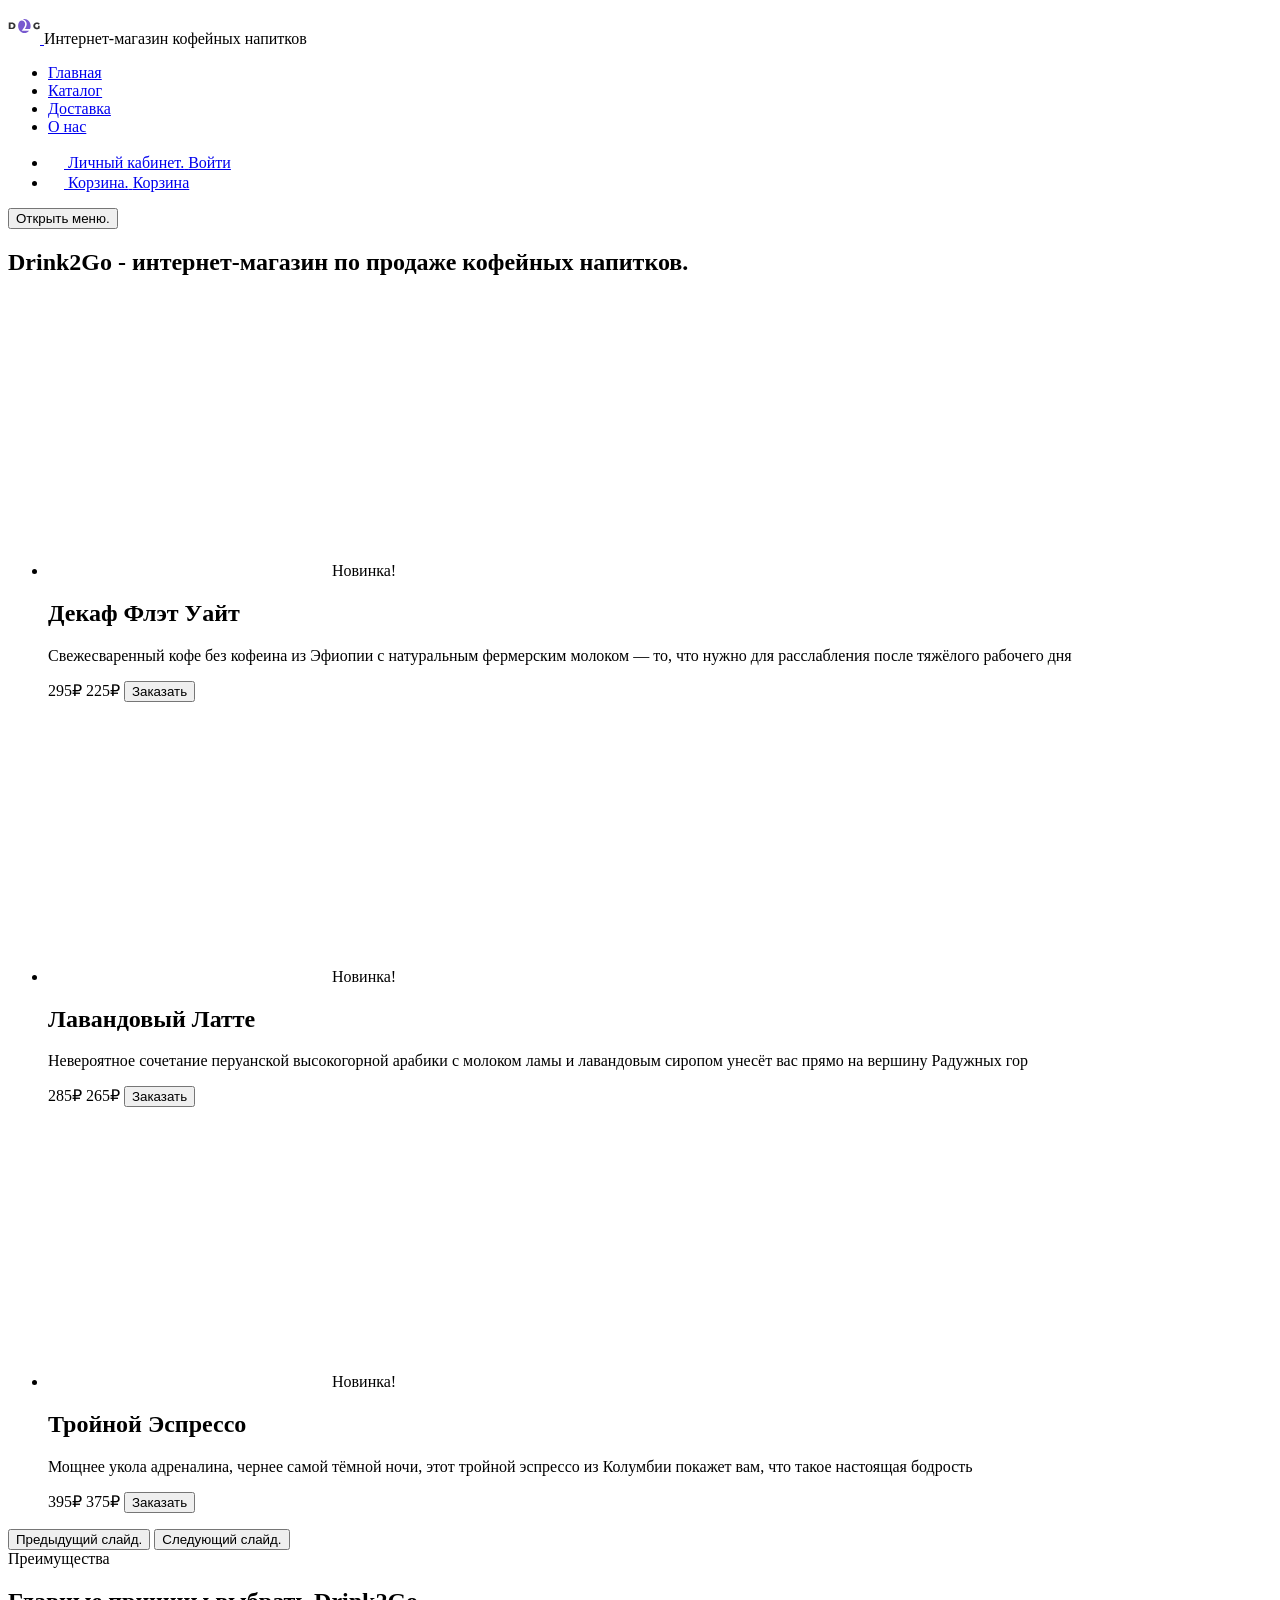
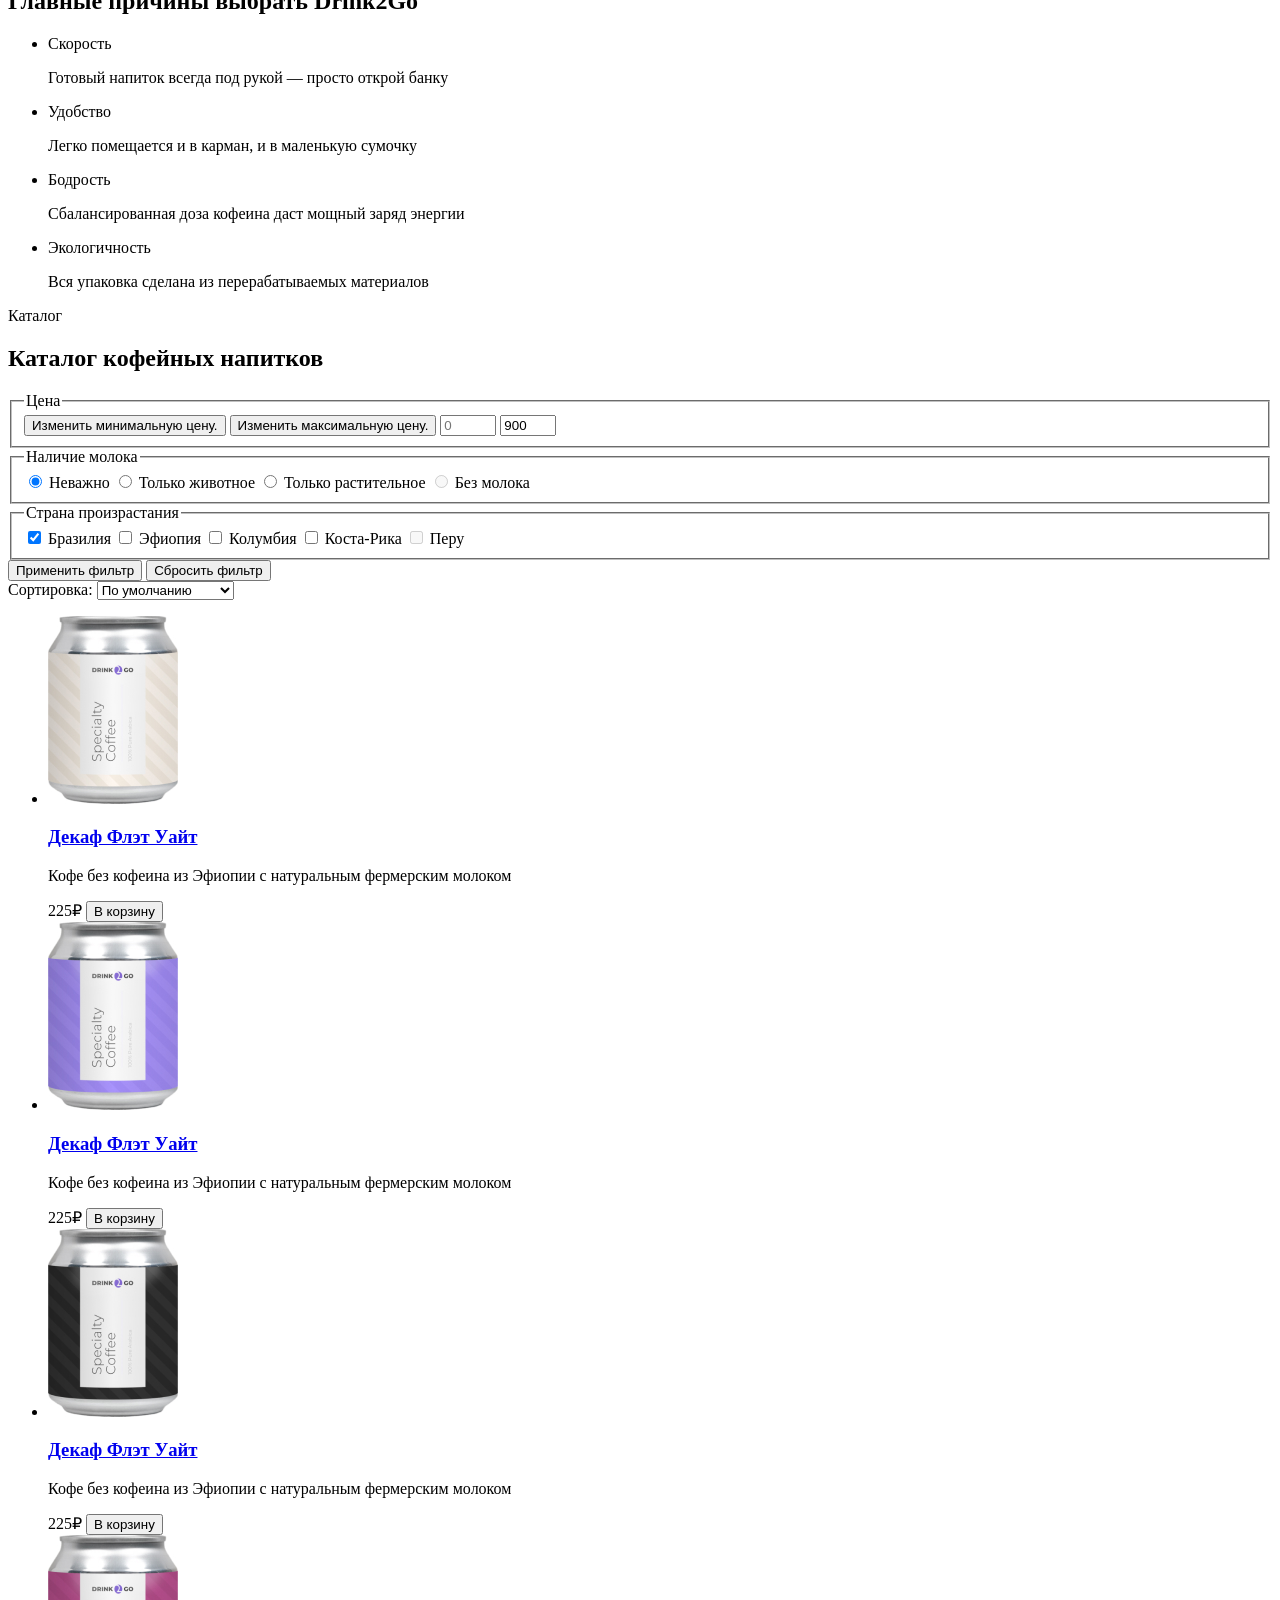
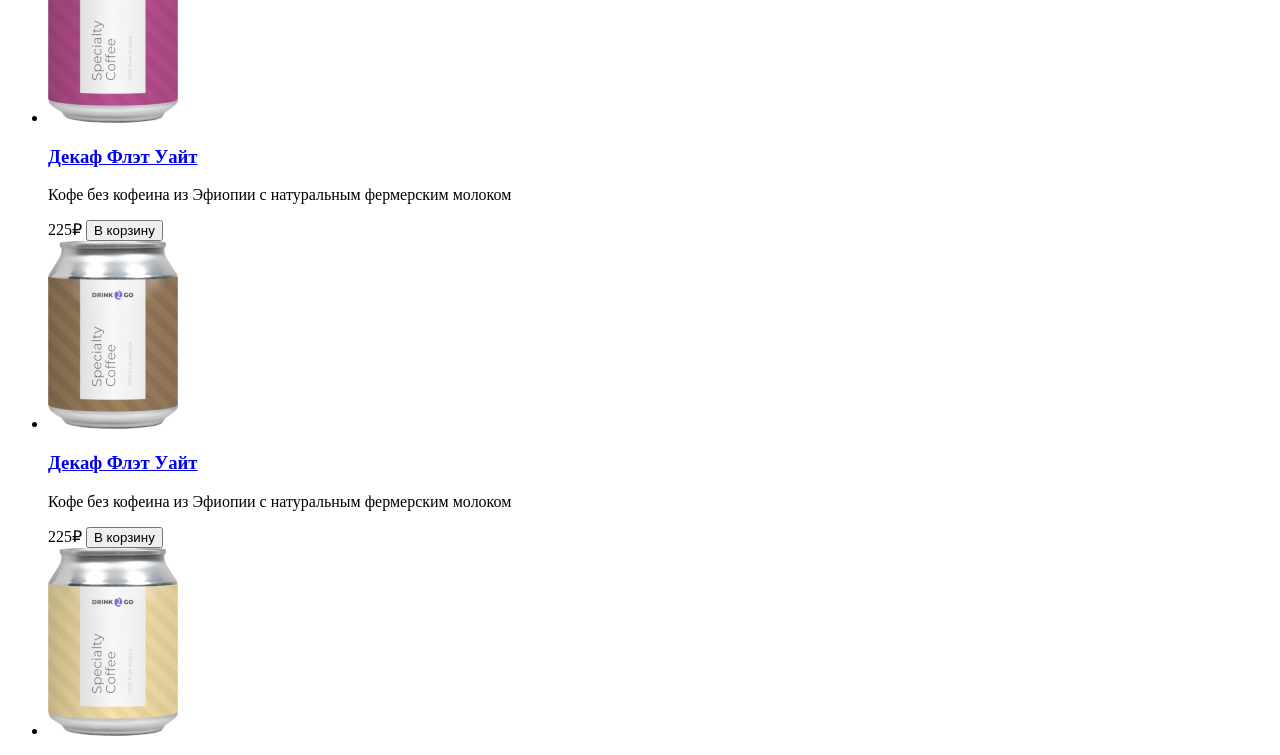
==== source/index.html @ 3030a26c "feat: add images and icons to markup" ====
<!DOCTYPE html>
<html class="page" lang="ru">
<head>
  <meta charset="UTF-8">
  <title>Drink2Go - интернет-магазин по продаже кофейных напитков.</title>
  <meta name="viewport" content="width=device-width,initial-scale=1">
  <link rel="stylesheet" href="css/style.css">
</head>
<body>

<header>
  <a href="index.html">
    <picture>
      <source media="(min-width: 1440px)" srcset="img/desktop-logo.svg">
      <source media="(min-width: 768px)" srcset="img/tablet-logo.svg">
      <img src="img/logo.svg" width="32" height="36" alt="Логотип интернет-магазина Drink2Go.">
    </picture>
  </a>
  <span>Интернет-магазин кофейных напитков</span>

  <nav>
    <ul>
      <li>
        <a href="#">Главная</a>
      </li>

      <li>
        <a href="#">Каталог</a>
      </li>

      <li>
        <a href="#">Доставка</a>
      </li>

      <li>
        <a href="#">О нас</a>
      </li>
    </ul>

    <ul>
      <li>
        <a href="#">
          <svg aria-hidden="true" focusable="false" width="16" height="16" viewBox="0 0 16 16">
            <use xmlns:xlink="http://www.w3.org/1999/xlink" xlink:href="img/icons/stack.svg#navigation-user"></use>
          </svg>
          <span class="visually-hidden">Личный кабинет.</span>
          <span>Войти</span>
        </a>
      </li>

      <li>
        <a href="#">
          <svg aria-hidden="true" focusable="false" width="16" height="16" viewBox="0 0 16 16">
            <use xmlns:xlink="http://www.w3.org/1999/xlink" xlink:href="img/icons/stack.svg#navigation-basket"></use>
          </svg>
          <span class="visually-hidden">Корзина.</span>
          <span>Корзина</span>
        </a>
      </li>
    </ul>

    <button type="button">
      <span class="visually-hidden">Открыть меню.</span>
    </button>
  </nav>
</header>

<main>
  <section>
    <h1 class="visually-hidden">Drink2Go - интернет-магазин по продаже кофейных напитков.</h1>
    <ul>
      <li>
        <picture>
          <source type="image/webp" media="(min-width: 1440px)" srcset="img/desktop-decaf.webp 1x, img/desktop-decaf2x.webp 2x">
          <source type="image/webp" media="(min-width: 768px)" srcset="img/tablet-decaf.webp 1x, img/tablet-decaf2x.webp 2x">
          <source type="image/webp" srcset="img/mobile-decaf.webp 1x, img/mobile-decaf2x.webp 2x">
          <source media="(min-width: 1440px)" srcset="img/desktop-decaf.png 1x, img/desktop-decaf2x.png 2x">
          <source media="(min-width: 768px)" srcset="img/tablet-decaf.png 1x, img/tablet-decaf2x.png 2x">
          <img src="img/mobile-decaf.png" srcset="img/mobile-decaf2x.png 2x" width="280" height="280" alt="Кофейный напиток Декаф Флэт Уайт.">
        </picture>
        <span>Новинка!</span>
        <h2>Декаф Флэт Уайт</h2>
        <p>Свежесваренный кофе без кофеина из Эфиопии с натуральным фермерским молоком — то, что нужно для расслабления
          после тяжёлого рабочего дня</p>
        <span>295₽</span>
        <span>225₽</span>
        <button type="button">Заказать</button>
      </li>

      <li>
        <picture>
          <source type="image/webp" media="(min-width: 1440px)" srcset="img/desktop-lavender.webp 1x, img/desktop-lavender2x.webp 2x">
          <source type="image/webp" media="(min-width: 768px)" srcset="img/tablet-lavender.webp 1x, img/tablet-lavender2x.webp 2x">
          <source type="image/webp" srcset="img/mobile-lavender.webp 1x, img/mobile-lavender2x.webp 2x">
          <source media="(min-width: 1440px)" srcset="img/desktop-lavender.png 1x, img/desktop-lavender2x.png 2x">
          <source media="(min-width: 768px)" srcset="img/tablet-lavender.png 1x, img/tablet-lavender2x.png 2x">
          <img src="img/mobile-lavender.png" srcset="img/mobile-lavender.png 2x" width="280" height="280" alt="Кофейный напиток Лавандовый Латте.">
        </picture>
        <span>Новинка!</span>
        <h2>Лавандовый Латте</h2>
        <p>Невероятное сочетание перуанской высокогорной арабики с молоком ламы и лавандовым сиропом унесёт вас прямо на
          вершину Радужных гор</p>
        <span>285₽</span>
        <span>265₽</span>
        <button type="button">Заказать</button>
      </li>

      <li>
        <picture>
          <source type="image/webp" media="(min-width: 1440px)" srcset="img/desktop-espresso.webp 1x, img/desktop-espresso2x.webp 2x">
          <source type="image/webp" media="(min-width: 768px)" srcset="img/tablet-espresso.webp 1x, img/tablet-espresso2x.webp 2x">
          <source type="image/webp" srcset="img/mobile-espresso.webp 1x, img/mobile-espresso2x.webp 2x">
          <source media="(min-width: 1440px)" srcset="img/desktop-espresso.png 1x, img/desktop-espresso2x.png 2x">
          <source media="(min-width: 768px)" srcset="img/tablet-espresso.png 1x, img/tablet-espresso2x.png 2x">
          <img src="img/mobile-espresso.png" srcset="img/mobile-espresso2x.png 2x" width="280" height="280" alt="Кофейный напиток Тройной Эспрессо.">
        </picture>
        <span>Новинка!</span>
        <h2>Тройной Эспрессо</h2>
        <p>Мощнее укола адреналина, чернее самой тёмной ночи, этот тройной эспрессо из Колумбии покажет вам, что такое
          настоящая бодрость</p>
        <span>395₽</span>
        <span>375₽</span>
        <button type="button">Заказать</button>
      </li>
    </ul>

    <button type="button">
      <span class="visually-hidden">Предыдущий слайд.</span>
    </button>
    <button type="button">
      <span class="visually-hidden">Следующий слайд.</span>
    </button>
  </section>

  <section>
    <span>Преимущества</span>
    <h2>Главные причины выбрать Drink2Go</h2>
    <ul>
      <li>
        <span>Скорость</span>
        <p>Готовый напиток всегда под рукой — просто открой банку</p>
      </li>

      <li>
        <span>Удобство</span>
        <p>Легко помещается и в карман, и в маленькую сумочку</p>
      </li>

      <li>
        <span>Бодрость</span>
        <p>Сбалансированная доза кофеина даст мощный заряд энергии</p>
      </li>

      <li>
        <span>Экологичность</span>
        <p>Вся упаковка сделана из перерабатываемых материалов</p>
      </li>
    </ul>
  </section>

  <section>
    <span>Каталог</span>
    <h2>Каталог кофейных напитков</h2>
    <form>
      <fieldset>
        <legend>Цена</legend>
        <button type="button">
          <span class="visually-hidden">Изменить минимальную цену.</span>
        </button>
        <button type="button">
          <span class="visually-hidden">Изменить максимальную цену.</span>
        </button>
        <label>
          <input type="number" name="min-price" min="0" max="999" placeholder="0">
        </label>
        <label>
          <input type="number" name="max-price" min="0" max="999" value="900">
        </label>
      </fieldset>

      <fieldset name="milk">
        <legend>Наличие молока</legend>
        <label>
          <input type="radio" value="any" checked>
          Неважно
        </label>
        <label>
          <input type="radio" value="animal">
          Только животное
        </label>
        <label>
          <input type="radio" value="vegetable">
          Только растительное
        </label>
        <label>
          <input type="radio" value="none" disabled>
          Без молока
        </label>
      </fieldset>

      <fieldset name="country">
        <legend>Страна произрастания</legend>
        <label>
          <input type="checkbox" value="Brazil" checked>
          Бразилия
        </label>

        <label>
          <input type="checkbox" value="Ethiopia">
          Эфиопия
        </label>

        <label>
          <input type="checkbox" value="Columbia">
          Колумбия
        </label>

        <label>
          <input type="checkbox" value="Costa-Rica">
          Коста-Рика
        </label>

        <label>
          <input type="checkbox" value="Peru" disabled>
          Перу
        </label>
      </fieldset>

      <button type="submit">Применить фильтр</button>
      <button type="reset">Сбросить фильтр</button>
    </form>

    <span>Сортировка:</span>
    <select name="sorting" aria-label="Сортировка.">
      <option value="default" selected>По умолчанию</option>
      <option value="expensive">Сначала дорогие</option>
      <option value="cheap">Сначала дешёвые</option>
      <option value="high">Высокий рейтинг</option>
    </select>

    <ul>
      <li tabindex="0">
        <a href="#">
          <picture>
            <source type="image/webp" srcset="">
            <img src="img/coffee-white.jpg" srcset="img/coffee-white2x.jpg 2x" width="130" height="188" alt="Кофейный напиток Декаф Флэт Уайт.">
          </picture>
        </a>

        <h3>
          <a href="#">Декаф Флэт Уайт</a>
        </h3>

        <p>Кофе без кофеина из Эфиопии с натуральным фермерским молоком</p>
        <span>225₽</span>
        <button type="button">В корзину</button>
      </li>

      <li tabindex="0">
        <a href="#">
          <picture>
            <source type="image/webp" srcset="">
            <img src="img/coffee-violet.jpg" srcset="img/coffee-violet2x.jpg 2x" width="130" height="188" alt="Кофейный напиток Декаф Флэт Уайт.">
          </picture>
        </a>

        <h3>
          <a href="#">Декаф Флэт Уайт</a>
        </h3>

        <p>Кофе без кофеина из Эфиопии с натуральным фермерским молоком</p>
        <span>225₽</span>
        <button type="button">В корзину</button>
      </li>

      <li tabindex="0">
        <a href="#">
          <picture>
            <source type="image/webp" srcset="">
            <img src="img/coffee-black.jpg" srcset="img/coffee-black2x.jpg 2x" width="130" height="188" alt="Кофейный напиток Декаф Флэт Уайт.">
          </picture>
        </a>

        <h3>
          <a href="#">Декаф Флэт Уайт</a>
        </h3>

        <p>Кофе без кофеина из Эфиопии с натуральным фермерским молоком</p>
        <span>225₽</span>
        <button type="button">В корзину</button>
      </li>

      <li tabindex="0">
        <a href="#">
          <picture>
            <source type="image/webp" srcset="">
            <img src="img/coffee-pink.jpg" srcset="img/coffee-pink2xjpg.jpg 2x" width="130" height="188" alt="Кофейный напиток Декаф Флэт Уайт.">
          </picture>
        </a>

        <h3>
          <a href="#">Декаф Флэт Уайт</a>
        </h3>

        <p>Кофе без кофеина из Эфиопии с натуральным фермерским молоком</p>
        <span>225₽</span>
        <button type="button">В корзину</button>
      </li>

      <li tabindex="0">
        <a href="#">
          <picture>
            <source type="image/webp" srcset="">
            <img src="img/coffee-brown.jpg" srcset="img/coffee-brown2x.jpg 2x" width="130" height="188" alt="Кофейный напиток Декаф Флэт Уайт.">
          </picture>
        </a>

        <h3>
          <a href="#">Декаф Флэт Уайт</a>
        </h3>

        <p>Кофе без кофеина из Эфиопии с натуральным фермерским молоком</p>
        <span>225₽</span>
        <button type="button">В корзину</button>
      </li>

      <li tabindex="0">
        <a href="#">
          <picture>
            <source type="image/webp" srcset="">
            <img src="img/coffee-beige.jpg" srcset="img/coffee-beige2x.jpg 2x" width="130" height="188" alt="Кофейный напиток Декаф Флэт Уайт.">
          </picture>
        </a>

        <h3>
          <a href="#">Декаф Флэт Уайт</a>
        </h3>

        <p>Кофе без кофеина из Эфиопии с натуральным фермерским молоком</p>
        <span>225₽</span>
        <button type="button">В корзину</button>
      </li>
    </ul>

    <ul>
      <li>
        <a href="#">
          <svg aria-hidden="true" focusable="false" width="10" height="10" viewBox="0 0 10 10">
            <use xmlns:xlink="http://www.w3.org/1999/xlink" xlink:href="img/icons/stack.svg#arrow-left"></use>
          </svg>
          <span class="visually-hidden">Предыдущая страница.</span>
          <span>Назад</span>
        </a>
      </li>

      <li>
        <a href="#">1</a>
      </li>

      <li>
        <a href="#">2</a>
      </li>

      <li>
        <a href="#">3</a>
      </li>

      <li>
        <a href="#">
          <svg aria-hidden="true" focusable="false" width="10" height="10" viewBox="0 0 10 10">
            <use xmlns:xlink="http://www.w3.org/1999/xlink" xlink:href="img/icons/stack.svg#arrow-right"></use>
          </svg>
          <span class="visually-hidden">Следующая страница.</span>
          <span>Вперёд</span>
        </a>
      </li>
    </ul>
  </section>

  <section>
    <h2 class="visually-hidden">Как нас найти.</h2>
    <picture>
      <source type="image/webp" media="(min-width: 1440px)" srcset="img/desktop-map.webp">
      <source type="image/webp" media="(min-width: 768px)" srcset="img/tablet-map.webp">
      <source type="image/webp" srcset="img/mobile-map.webp">
      <source media="(min-width: 1440px)" srcset="img/desktop-map.jpg">
      <source media="(min-width: 768px)" srcset="img/tablet-map.jpg">
      <img src="img/mobile-map.jpg" width="320" height="420" alt="Как нас найти.">
    </picture>
  </section>
</main>

<footer>
  <a href="index.html">
    <picture>
      <source media="(min-width: 768px)" srcset="img/desktop-logo.svg">
      <img src="img/tablet-logo.svg" width="82" height="36" alt="Логотип интернет-магазина Drink2Go.">
    </picture>
  </a>
  <span>Интернет-магазин кофейных напитков</span>

  <ul>
    <li>
      <a href="https://vk.com/">
        <svg aria-hidden="true" focusable="false" width="20" height="20" viewBox="0 0 20 20">
          <use xmlns:xlink="http://www.w3.org/1999/xlink" xlink:href="img/icons/stack.svg#vk"></use>
        </svg>
        <span class="visually-hidden">Вконтакте.</span>
      </a>
    </li>

    <li>
      <a href="https://ru.pinterest.com/">
        <svg aria-hidden="true" focusable="false" width="22" height="22" viewBox="0 0 22 22">
          <use xmlns:xlink="http://www.w3.org/1999/xlink" xlink:href="img/icons/stack.svg#pinterest"></use>
        </svg>
        <span class="visually-hidden">Пинтерест.</span>
      </a>
    </li>

    <li>
      <a href="https://ok.ru/">
        <svg aria-hidden="true" focusable="false" width="20" height="20" viewBox="0 0 20 20">
          <use xmlns:xlink="http://www.w3.org/1999/xlink" xlink:href="img/icons/stack.svg#ok"></use>
        </svg>
        <span class="visually-hidden">Одноклассники.</span>
      </a>
    </li>
  </ul>

  <nav>
    <h4>Интернет-магазин</h4>

    <ul>
      <li>
        <a href="#">Каталог</a>
      </li>

      <li>
        <a href="#">Доставка</a>
      </li>

      <li>
        <a href="#">Способы оплаты</a>
      </li>

      <li>
        <a href="#">О нас</a>
      </li>
    </ul>
  </nav>

  <nav>
    <h4>Медиа</h4>

    <ul>
      <li>
        <a href="#">Блог</a>
      </li>

      <li>
        <a href="#">Информация для СМИ</a>
      </li>

      <li>
        <a href="#">Правовая информация</a>
      </li>
    </ul>
  </nav>

  <h4>Контакты</h4>
  <address>
    <span>Санкт-Петербург, набережная реки Карповки, дом 5</span>
    <a href="tel:+79999999999">+7 (999) 999-99-99</a>
  </address>

  <p>Разработано в <a href="https://htmlacademy.ru/intensive/adaptive">HTML Academy
    <svg aria-hidden="true" focusable="false" width="12" height="16" viewBox="0 0 12 16">
      <use xmlns:xlink="http://www.w3.org/1999/xlink" xlink:href="img/icons/stack.svg#logo-htmlacademy"></use>
    </svg>
    <span class="visually-hidden">Ссылка на сайт HTML Academy.</span>
  </a>
</footer>

<script src="./js/script.js" defer></script>
</body>
</html>
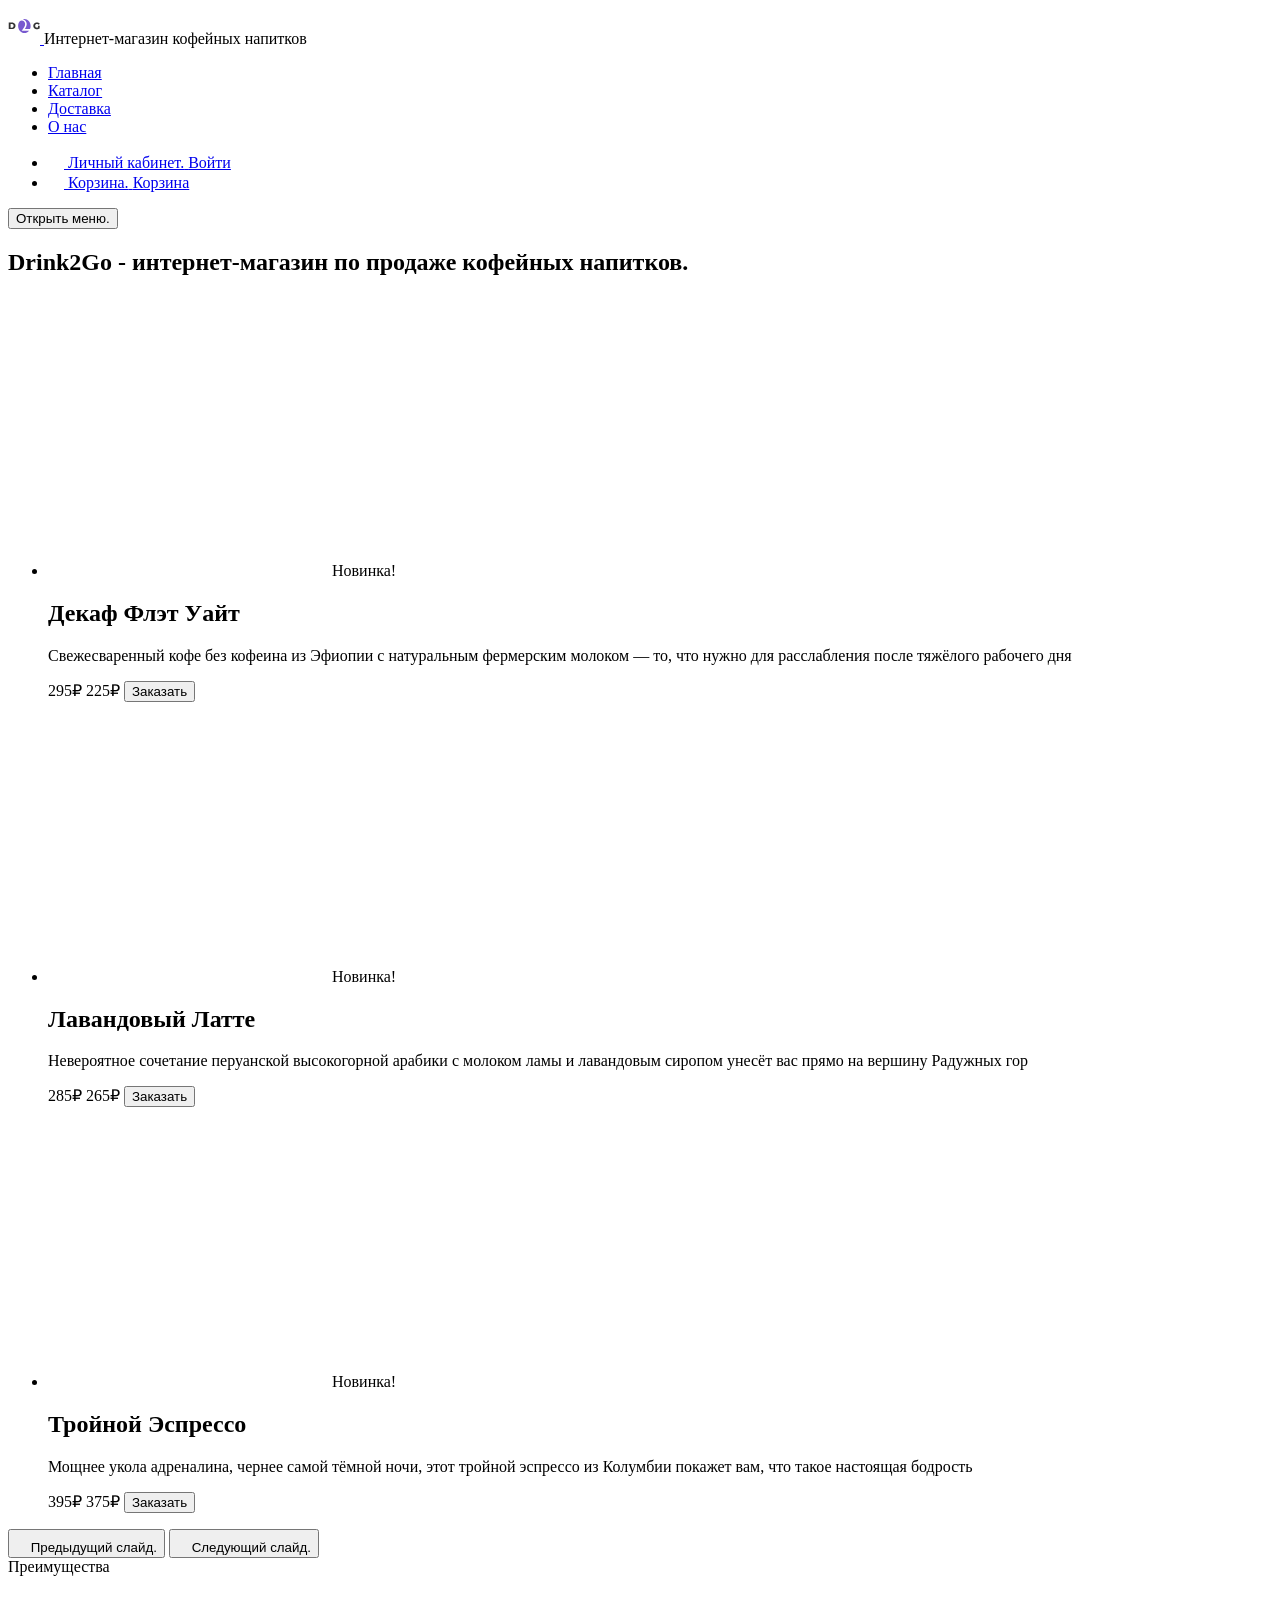
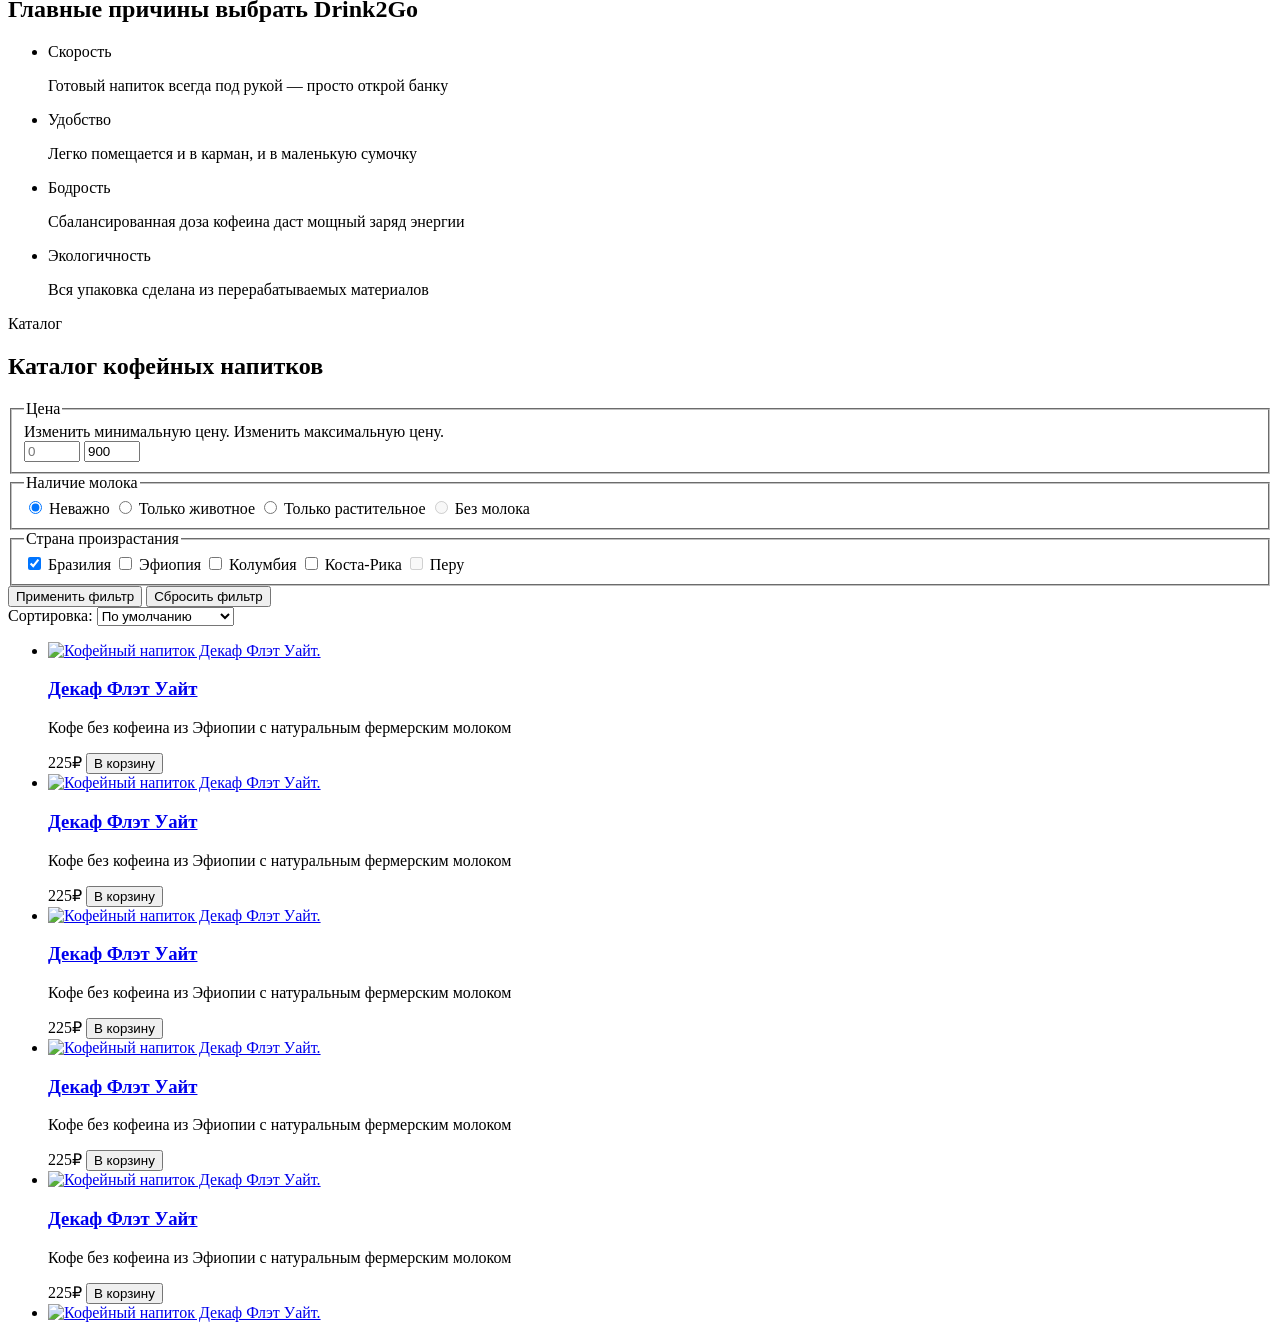
==== commit a6cf1d55: "feat: tune up markup" ====
--- a/source/index.html
+++ b/source/index.html
@@ -8,478 +8,520 @@
 </head>
 <body>
 
-<header>
-  <a href="index.html">
-    <picture>
-      <source media="(min-width: 1440px)" srcset="img/desktop-logo.svg">
-      <source media="(min-width: 768px)" srcset="img/tablet-logo.svg">
-      <img src="img/logo.svg" width="32" height="36" alt="Логотип интернет-магазина Drink2Go.">
-    </picture>
-  </a>
-  <span>Интернет-магазин кофейных напитков</span>
-
-  <nav>
-    <ul>
-      <li>
-        <a href="#">Главная</a>
-      </li>
-
-      <li>
-        <a href="#">Каталог</a>
-      </li>
-
-      <li>
-        <a href="#">Доставка</a>
-      </li>
-
-      <li>
-        <a href="#">О нас</a>
-      </li>
-    </ul>
-
-    <ul>
-      <li>
-        <a href="#">
-          <svg aria-hidden="true" focusable="false" width="16" height="16" viewBox="0 0 16 16">
-            <use xmlns:xlink="http://www.w3.org/1999/xlink" xlink:href="img/icons/stack.svg#navigation-user"></use>
-          </svg>
-          <span class="visually-hidden">Личный кабинет.</span>
-          <span>Войти</span>
+<header class="header">
+  <div class="container">
+    <div class="header__container">
+      <div class="header__logo-container">
+        <a class="header__logo logo page-link" href="index.html">
+          <picture>
+            <source media="(min-width: 1440px)" srcset="img/desktop-logo.svg">
+            <source media="(min-width: 768px)" srcset="img/tablet-logo.svg">
+            <img class="header__logo-image" src="img/logo.svg" width="32" height="36" alt="Логотип интернет-магазина Drink2Go.">
+          </picture>
         </a>
-      </li>
-
-      <li>
-        <a href="#">
-          <svg aria-hidden="true" focusable="false" width="16" height="16" viewBox="0 0 16 16">
-            <use xmlns:xlink="http://www.w3.org/1999/xlink" xlink:href="img/icons/stack.svg#navigation-basket"></use>
-          </svg>
-          <span class="visually-hidden">Корзина.</span>
-          <span>Корзина</span>
-        </a>
-      </li>
-    </ul>
-
-    <button type="button">
-      <span class="visually-hidden">Открыть меню.</span>
-    </button>
-  </nav>
+        <span class="header__logo-description logo-description">Интернет-магазин кофейных напитков</span>
+      </div>
+
+      <nav class="navigation header__navigation">
+        <ul class="navigation__links header__navigation-links reset-list">
+          <li class="navigation__link-item">
+            <a class="navigation__link header__navigation-link page-link" href="#">Главная</a>
+          </li>
+
+          <li class="navigation__link-item">
+            <a class="navigation__link header__navigation-link page-link" href="#">Каталог</a>
+          </li>
+
+          <li class="navigation__link-item">
+            <a class="navigation__link header__navigation-link page-link" href="#">Доставка</a>
+          </li>
+
+          <li class="navigation__link-item">
+            <a class="navigation__link header__navigation-link page-link" href="#">О нас</a>
+          </li>
+        </ul>
+
+        <ul class="navigation__actions reset-list">
+          <li class="navigation__action">
+            <a class="navigation__action-link page-link" href="#">
+              <svg class="navigation__action-icon" aria-hidden="true" focusable="false" width="16" height="16" viewBox="0 0 16 16">
+                <use xmlns:xlink="http://www.w3.org/1999/xlink" xlink:href="img/icons/stack.svg#navigation-user"></use>
+              </svg>
+              <span class="visually-hidden">Личный кабинет.</span>
+              <span class="navigation__link header__navigation-link">Войти</span>
+            </a>
+          </li>
+
+          <li class="navigation__action">
+            <a class="navigation__action-link page-link" href="#">
+              <svg class="navigation__action-icon" aria-hidden="true" focusable="false" width="16" height="16" viewBox="0 0 16 16">
+                <use xmlns:xlink="http://www.w3.org/1999/xlink" xlink:href="img/icons/stack.svg#navigation-basket"></use>
+              </svg>
+              <span class="visually-hidden">Корзина.</span>
+              <span class="navigation__link header__navigation-link">Корзина</span>
+            </a>
+          </li>
+        </ul>
+
+        <button class="navigation__button burger-menu" type="button">
+          <span class="burger-menu__line"></span>
+          <span class="visually-hidden">Открыть меню.</span>
+        </button>
+      </nav>
+    </div>
+  </div>
 </header>
 
 <main>
-  <section>
+  <section class="slider">
     <h1 class="visually-hidden">Drink2Go - интернет-магазин по продаже кофейных напитков.</h1>
-    <ul>
-      <li>
+    <ul class="slider__items reset-list">
+      <li class="slider__item product product--flat-white">
         <picture>
           <source type="image/webp" media="(min-width: 1440px)" srcset="img/desktop-decaf.webp 1x, img/desktop-decaf2x.webp 2x">
           <source type="image/webp" media="(min-width: 768px)" srcset="img/tablet-decaf.webp 1x, img/tablet-decaf2x.webp 2x">
           <source type="image/webp" srcset="img/mobile-decaf.webp 1x, img/mobile-decaf2x.webp 2x">
           <source media="(min-width: 1440px)" srcset="img/desktop-decaf.png 1x, img/desktop-decaf2x.png 2x">
           <source media="(min-width: 768px)" srcset="img/tablet-decaf.png 1x, img/tablet-decaf2x.png 2x">
-          <img src="img/mobile-decaf.png" srcset="img/mobile-decaf2x.png 2x" width="280" height="280" alt="Кофейный напиток Декаф Флэт Уайт.">
+          <img src="img/mobile-decaf.png" srcset="img/mobile-decaf2x.png 2x" width="280" height="280" alt="Банка с кофейным напитком Декаф Флэт Уайт в молочных брызгах.">
         </picture>
-        <span>Новинка!</span>
-        <h2>Декаф Флэт Уайт</h2>
-        <p>Свежесваренный кофе без кофеина из Эфиопии с натуральным фермерским молоком — то, что нужно для расслабления
+        <span class="product__subheading subheading">Новинка!</span>
+        <h2 class="product__heading">Декаф Флэт Уайт</h2>
+        <p class="product__description">Свежесваренный кофе без кофеина из Эфиопии с натуральным фермерским молоком —
+          то,
+          что нужно для расслабления
           после тяжёлого рабочего дня</p>
-        <span>295₽</span>
-        <span>225₽</span>
-        <button type="button">Заказать</button>
+        <span class="product__cost product__cost--old">295₽</span>
+        <span class="product__cost">225₽</span>
+        <button class="product__button button" type="button">Заказать</button>
       </li>
 
-      <li>
+      <li class="slider__item product product--lavender-latte">
         <picture>
           <source type="image/webp" media="(min-width: 1440px)" srcset="img/desktop-lavender.webp 1x, img/desktop-lavender2x.webp 2x">
           <source type="image/webp" media="(min-width: 768px)" srcset="img/tablet-lavender.webp 1x, img/tablet-lavender2x.webp 2x">
           <source type="image/webp" srcset="img/mobile-lavender.webp 1x, img/mobile-lavender2x.webp 2x">
           <source media="(min-width: 1440px)" srcset="img/desktop-lavender.png 1x, img/desktop-lavender2x.png 2x">
           <source media="(min-width: 768px)" srcset="img/tablet-lavender.png 1x, img/tablet-lavender2x.png 2x">
-          <img src="img/mobile-lavender.png" srcset="img/mobile-lavender.png 2x" width="280" height="280" alt="Кофейный напиток Лавандовый Латте.">
+          <img src="img/mobile-lavender.png" srcset="img/mobile-lavender.png 2x" width="280" height="280" alt="Банка с кофейным напитком Лавандовый Латте в ветвях лаванды.">
         </picture>
-        <span>Новинка!</span>
-        <h2>Лавандовый Латте</h2>
-        <p>Невероятное сочетание перуанской высокогорной арабики с молоком ламы и лавандовым сиропом унесёт вас прямо на
+        <span class="product__subheading subheading">Новинка!</span>
+        <h2 class="product__heading">Лавандовый Латте</h2>
+        <p class="product__description">Невероятное сочетание перуанской высокогорной арабики с молоком ламы и
+          лавандовым
+          сиропом унесёт вас прямо на
           вершину Радужных гор</p>
-        <span>285₽</span>
-        <span>265₽</span>
-        <button type="button">Заказать</button>
+        <span class="product__cost product__cost--old">285₽</span>
+        <span class="product__cost">265₽</span>
+        <button class="product__button button" type="button">Заказать</button>
       </li>
 
-      <li>
+      <li class="slider__item product product--espresso">
         <picture>
           <source type="image/webp" media="(min-width: 1440px)" srcset="img/desktop-espresso.webp 1x, img/desktop-espresso2x.webp 2x">
           <source type="image/webp" media="(min-width: 768px)" srcset="img/tablet-espresso.webp 1x, img/tablet-espresso2x.webp 2x">
           <source type="image/webp" srcset="img/mobile-espresso.webp 1x, img/mobile-espresso2x.webp 2x">
           <source media="(min-width: 1440px)" srcset="img/desktop-espresso.png 1x, img/desktop-espresso2x.png 2x">
           <source media="(min-width: 768px)" srcset="img/tablet-espresso.png 1x, img/tablet-espresso2x.png 2x">
-          <img src="img/mobile-espresso.png" srcset="img/mobile-espresso2x.png 2x" width="280" height="280" alt="Кофейный напиток Тройной Эспрессо.">
+          <img src="img/mobile-espresso.png" srcset="img/mobile-espresso2x.png 2x" width="280" height="280" alt="Банка с кофейным напитком Тройной Эспрессо в кофейных зернах.">
         </picture>
-        <span>Новинка!</span>
-        <h2>Тройной Эспрессо</h2>
-        <p>Мощнее укола адреналина, чернее самой тёмной ночи, этот тройной эспрессо из Колумбии покажет вам, что такое
+        <span class="product__subheading subheading">Новинка!</span>
+        <h2 class="product__heading">Тройной Эспрессо</h2>
+        <p class="product__description">Мощнее укола адреналина, чернее самой тёмной ночи, этот тройной эспрессо из
+          Колумбии покажет вам, что такое
           настоящая бодрость</p>
-        <span>395₽</span>
-        <span>375₽</span>
-        <button type="button">Заказать</button>
+        <span class="product__cost product__cost--old">395₽</span>
+        <span class="product__cost">375₽</span>
+        <button class="product__button button" type="button">Заказать</button>
       </li>
     </ul>
 
-    <button type="button">
+    <button class="slider__pagination-button" type="button">
+      <svg aria-hidden="true" focusable="false" width="11" height="20" viewBox="0 0 11 20">
+        <use xmlns:xlink="http://www.w3.org/1999/xlink" xlink:href="img/icons/stack.svg#slider-arrow-left"></use>
+      </svg>
       <span class="visually-hidden">Предыдущий слайд.</span>
     </button>
-    <button type="button">
+
+    <button class="slider__pagination-button" type="button">
+      <svg aria-hidden="true" focusable="false" width="11" height="20" viewBox="0 0 11 20">
+        <use xmlns:xlink="http://www.w3.org/1999/xlink" xlink:href="img/icons/stack.svg#slider-arrow-right"></use>
+      </svg>
       <span class="visually-hidden">Следующий слайд.</span>
     </button>
   </section>
 
-  <section>
-    <span>Преимущества</span>
-    <h2>Главные причины выбрать Drink2Go</h2>
-    <ul>
-      <li>
-        <span>Скорость</span>
-        <p>Готовый напиток всегда под рукой — просто открой банку</p>
-      </li>
-
-      <li>
-        <span>Удобство</span>
-        <p>Легко помещается и в карман, и в маленькую сумочку</p>
-      </li>
-
-      <li>
-        <span>Бодрость</span>
-        <p>Сбалансированная доза кофеина даст мощный заряд энергии</p>
-      </li>
-
-      <li>
-        <span>Экологичность</span>
-        <p>Вся упаковка сделана из перерабатываемых материалов</p>
-      </li>
-    </ul>
+  <section class="advantages">
+    <div class="advantages__container container">
+      <span class="advantages__subheading subheading">Преимущества</span>
+      <h2 class="advantages__heading">Главные причины выбрать Drink2Go</h2>
+      <ul class="advantages__list reset-list">
+        <li class="advantages__item advantages__item--icon-clock">
+          <span class="advantages__title">Скорость</span>
+          <p class="advantages__description">Готовый напиток всегда под рукой — просто открой банку</p>
+        </li>
+
+        <li class="advantages__item advantages__item--icon-pocket">
+          <span class="advantages__title">Удобство</span>
+          <p class="advantages__description">Легко помещается и в карман, и в маленькую сумочку</p>
+        </li>
+
+        <li class="advantages__item advantages__item--icon-lightning">
+          <span class="advantages__title">Бодрость</span>
+          <p class="advantages__description">Сбалансированная доза кофеина даст мощный заряд энергии</p>
+        </li>
+
+        <li class="advantages__item advantages__item--icon-leaf">
+          <span class="advantages__title">Экологичность</span>
+          <p class="advantages__description">Вся упаковка сделана из перерабатываемых материалов</p>
+        </li>
+      </ul>
+    </div>
   </section>
 
-  <section>
-    <span>Каталог</span>
-    <h2>Каталог кофейных напитков</h2>
-    <form>
-      <fieldset>
-        <legend>Цена</legend>
-        <button type="button">
-          <span class="visually-hidden">Изменить минимальную цену.</span>
-        </button>
-        <button type="button">
-          <span class="visually-hidden">Изменить максимальную цену.</span>
-        </button>
-        <label>
-          <input type="number" name="min-price" min="0" max="999" placeholder="0">
-        </label>
-        <label>
-          <input type="number" name="max-price" min="0" max="999" value="900">
-        </label>
-      </fieldset>
-
-      <fieldset name="milk">
-        <legend>Наличие молока</legend>
-        <label>
-          <input type="radio" value="any" checked>
-          Неважно
-        </label>
-        <label>
-          <input type="radio" value="animal">
-          Только животное
-        </label>
-        <label>
-          <input type="radio" value="vegetable">
-          Только растительное
-        </label>
-        <label>
-          <input type="radio" value="none" disabled>
-          Без молока
-        </label>
-      </fieldset>
-
-      <fieldset name="country">
-        <legend>Страна произрастания</legend>
-        <label>
-          <input type="checkbox" value="Brazil" checked>
-          Бразилия
-        </label>
-
-        <label>
-          <input type="checkbox" value="Ethiopia">
-          Эфиопия
-        </label>
-
-        <label>
-          <input type="checkbox" value="Columbia">
-          Колумбия
-        </label>
-
-        <label>
-          <input type="checkbox" value="Costa-Rica">
-          Коста-Рика
-        </label>
-
-        <label>
-          <input type="checkbox" value="Peru" disabled>
-          Перу
-        </label>
-      </fieldset>
-
-      <button type="submit">Применить фильтр</button>
-      <button type="reset">Сбросить фильтр</button>
-    </form>
-
-    <span>Сортировка:</span>
-    <select name="sorting" aria-label="Сортировка.">
-      <option value="default" selected>По умолчанию</option>
-      <option value="expensive">Сначала дорогие</option>
-      <option value="cheap">Сначала дешёвые</option>
-      <option value="high">Высокий рейтинг</option>
-    </select>
-
-    <ul>
-      <li tabindex="0">
-        <a href="#">
+  <section class="catalog">
+    <div class="catalog__container container">
+      <span class="catalog__subheading subheading">Каталог</span>
+      <h2 class="catalog__heading">Каталог кофейных напитков</h2>
+      <form action="https://echo.htmlacademy.ru" method="get">
+        <fieldset class="form-group">
+          <legend class="form-group__title">Цена</legend>
+
+          <div class="price-slider">
+          <span class="price-slider__toggle">
+            <span class="visually-hidden">Изменить минимальную цену.</span>
+          </span>
+
+            <span class="price-slider__toggle">
+            <span class="visually-hidden">Изменить максимальную цену.</span>
+          </span>
+          </div>
+
+          <label>
+            <input type="number" name="min-price" min="0" max="999" placeholder="0">
+          </label>
+          <label>
+            <input type="number" name="max-price" min="0" max="999" value="900">
+          </label>
+        </fieldset>
+
+        <fieldset class="form-group" name="milk">
+          <legend class="form-group__title">Наличие молока</legend>
+          <label class="label">
+            <input class="input input--radio" type="radio" value="any" checked>
+            Неважно
+          </label>
+          <label class="label">
+            <input class="input input--radio" type="radio" value="animal">
+            Только животное
+          </label>
+          <label class="label">
+            <input class="input input--radio" type="radio" value="vegetable">
+            Только растительное
+          </label>
+          <label class="label">
+            <input class="input input--radio" type="radio" value="none" disabled>
+            Без молока
+          </label>
+        </fieldset>
+
+        <fieldset class="form-group" name="country">
+          <legend class="form-group__title">Страна произрастания</legend>
+          <label class="label">
+            <input class="input input--checkbox" type="checkbox" value="Brazil" checked>
+            Бразилия
+          </label>
+
+          <label class="label">
+            <input class="input input--checkbox" type="checkbox" value="Ethiopia">
+            Эфиопия
+          </label>
+
+          <label class="label">
+            <input class="input input--checkbox" type="checkbox" value="Columbia">
+            Колумбия
+          </label>
+
+          <label class="label">
+            <input class="input input--checkbox" type="checkbox" value="Costa-Rica">
+            Коста-Рика
+          </label>
+
+          <label class="label">
+            <input class="input input--checkbox" type="checkbox" value="Peru" disabled>
+            Перу
+          </label>
+        </fieldset>
+
+        <button class="catalog__button button button--submit" type="submit">Применить фильтр</button>
+        <button class="catalog__button button button--reset" type="reset">Сбросить фильтр</button>
+      </form>
+
+      <div class="sorting">
+        <span class="sorting__title">Сортировка:</span>
+        <select class="sorting__select" name="sorting" aria-label="Сортировка.">
+          <option value="default" selected>По умолчанию</option>
+          <option value="expensive">Сначала дорогие</option>
+          <option value="cheap">Сначала дешёвые</option>
+          <option value="high">Высокий рейтинг</option>
+        </select>
+      </div>
+
+      <ul class="catalog__list reset-list">
+        <li class="catalog__item catalog-item">
+          <a class="catalog-item__image-link page-link" href="#">
+            <img src="img/coffee-white.png" srcset="img/coffee-white2x.png 2x" width="130" height="188" alt="Кофейный напиток Декаф Флэт Уайт.">
+          </a>
+
+          <h3 class="catalog-item__title">
+            <a class="catalog-item__title-link page-link" href="#">Декаф Флэт Уайт</a>
+          </h3>
+          <p class="catalog-item__description">Кофе без кофеина из Эфиопии с натуральным фермерским молоком</p>
+
+          <div class="catalog__cart-wrapper">
+            <span class="catalog-item__cost">225₽</span>
+            <button class="catalog-item__button button button--cart" type="button">В корзину</button>
+          </div>
+        </li>
+
+        <li class="catalog__item catalog-item">
+          <a class="catalog-item__image-link page-link" href="#">
+            <img src="img/coffee-violet.png" srcset="img/coffee-violet2x.png 2x" width="130" height="188" alt="Кофейный напиток Декаф Флэт Уайт.">
+          </a>
+
+          <h3 class="catalog-item__title">
+            <a class="catalog-item__title-link page-link" href="#">Декаф Флэт Уайт</a>
+          </h3>
+          <p class="catalog-item__description">Кофе без кофеина из Эфиопии с натуральным фермерским молоком</p>
+
+          <div class="catalog__cart-wrapper">
+            <span class="catalog-item__cost">225₽</span>
+            <button class="catalog-item__button button button--cart" type="button">В корзину</button>
+          </div>
+        </li>
+
+        <li class="catalog__item catalog-item">
+          <a class="catalog-item__image-link page-link" href="#">
+            <img src="img/coffee-black.png" srcset="img/coffee-black2x.png 2x" width="130" height="188" alt="Кофейный напиток Декаф Флэт Уайт.">
+          </a>
+
+          <h3 class="catalog-item__title">
+            <a class="catalog-item__title-link page-link" href="#">Декаф Флэт Уайт</a>
+          </h3>
+          <p class="catalog-item__description">Кофе без кофеина из Эфиопии с натуральным фермерским молоком</p>
+
+          <div class="catalog__cart-wrapper">
+            <span class="catalog-item__cost">225₽</span>
+            <button class="catalog-item__button button button--cart" type="button">В корзину</button>
+          </div>
+        </li>
+
+        <li class="catalog__item catalog-item">
+          <a class="catalog-item__image-link page-link" href="#">
+            <img src="img/coffee-pink.png" srcset="img/coffee-pink2x.png 2x" width="130" height="188" alt="Кофейный напиток Декаф Флэт Уайт.">
+          </a>
+
+          <h3 class="catalog-item__title">
+            <a class="catalog-item__title-link page-link" href="#">Декаф Флэт Уайт</a>
+          </h3>
+          <p class="catalog-item__description">Кофе без кофеина из Эфиопии с натуральным фермерским молоком</p>
+
+          <div class="catalog__cart-wrapper">
+            <span class="catalog-item__cost">225₽</span>
+            <button class="catalog-item__button button button--cart" type="button">В корзину</button>
+          </div>
+        </li>
+
+        <li class="catalog__item catalog-item">
+          <a class="catalog-item__image-link page-link" href="#">
+            <img src="img/coffee-brown.png" srcset="img/coffee-brown2x.png 2x" width="130" height="188" alt="Кофейный напиток Декаф Флэт Уайт.">
+          </a>
+
+          <h3 class="catalog-item__title">
+            <a class="catalog-item__title-link page-link" href="#">Декаф Флэт Уайт</a>
+          </h3>
+          <p class="catalog-item__description">Кофе без кофеина из Эфиопии с натуральным фермерским молоком</p>
+
+          <div class="catalog__cart-wrapper">
+            <span class="catalog-item__cost">225₽</span>
+            <button class="catalog-item__button button button--cart" type="button">В корзину</button>
+          </div>
+        </li>
+
+        <li class="catalog__item catalog-item">
+          <a class="catalog-item__image-link page-link" href="#">
+            <img src="img/coffee-beige.png" srcset="img/coffee-beige2x.png 2x" width="130" height="188" alt="Кофейный напиток Декаф Флэт Уайт.">
+          </a>
+
+          <h3 class="catalog-item__title">
+            <a class="catalog-item__title-link page-link" href="#">Декаф Флэт Уайт</a>
+          </h3>
+          <p class="catalog-item__description">Кофе без кофеина из Эфиопии с натуральным фермерским молоком</p>
+
+          <div class="catalog__cart-wrapper">
+            <span class="catalog-item__cost">225₽</span>
+            <button class="catalog-item__button button button--cart" type="button">В корзину</button>
+          </div>
+        </li>
+      </ul>
+
+      <ul class="catalog__pagination pagination reset-list">
+        <li class="pagination__item">
+          <a class="pagination__link page-link" href="#">
+            <svg aria-hidden="true" focusable="false" width="10" height="10" viewBox="0 0 10 10">
+              <use xmlns:xlink="http://www.w3.org/1999/xlink" xlink:href="img/icons/stack.svg#arrow-left"></use>
+            </svg>
+            <span class="visually-hidden">Предыдущая страница.</span>
+            <span>Назад</span>
+          </a>
+        </li>
+
+        <li class="catalog__pagination-item">
+          <a class="catalog__pagination-link page-link" href="#">1</a>
+        </li>
+
+        <li class="catalog__pagination-item">
+          <a class="catalog__pagination-link page-link" href="#">2</a>
+        </li>
+
+        <li class="catalog__pagination-item">
+          <a class="catalog__pagination-link page-link" href="#">3</a>
+        </li>
+
+        <li class="catalog__pagination-item">
+          <a class="catalog__pagination-link page-link" href="#">
+            <svg aria-hidden="true" focusable="false" width="10" height="10" viewBox="0 0 10 10">
+              <use xmlns:xlink="http://www.w3.org/1999/xlink" xlink:href="img/icons/stack.svg#arrow-right"></use>
+            </svg>
+            <span class="visually-hidden">Следующая страница.</span>
+            <span>Вперёд</span>
+          </a>
+        </li>
+      </ul>
+    </div>
+  </section>
+
+  <section class="map">
+    <h2 class="visually-hidden">Как нас найти.</h2>
+    <div class="map__canvas" id="map-canvas">
+      <picture>
+        <source type="image/webp" media="(min-width: 1440px)" srcset="img/desktop-map.webp">
+        <source type="image/webp" media="(min-width: 768px)" srcset="img/tablet-map.webp">
+        <source type="image/webp" srcset="img/mobile-map.webp">
+        <source media="(min-width: 1440px)" srcset="img/desktop-map.jpg">
+        <source media="(min-width: 768px)" srcset="img/tablet-map.jpg">
+        <img class="map__image-map" src="img/mobile-map.jpg" width="320" height="420" alt="Как нас найти.">
+      </picture>
+    </div>
+  </section>
+</main>
+
+<footer class="footer">
+  <div class="footer__container container">
+    <div class="footer__social-list-wrapper social-list">
+      <div class="footer__logo-container">
+        <a class="footer__logo logo page-link" href="index.html">
           <picture>
-            <source type="image/webp" srcset="">
-            <img src="img/coffee-white.jpg" srcset="img/coffee-white2x.jpg 2x" width="130" height="188" alt="Кофейный напиток Декаф Флэт Уайт.">
+            <source media="(min-width: 768px)" srcset="img/desktop-logo.svg">
+            <img class="footer__logo-image" src="img/tablet-logo.svg" width="82" height="36" alt="Логотип интернет-магазина Drink2Go.">
           </picture>
         </a>
-
-        <h3>
-          <a href="#">Декаф Флэт Уайт</a>
-        </h3>
-
-        <p>Кофе без кофеина из Эфиопии с натуральным фермерским молоком</p>
-        <span>225₽</span>
-        <button type="button">В корзину</button>
-      </li>
-
-      <li tabindex="0">
-        <a href="#">
-          <picture>
-            <source type="image/webp" srcset="">
-            <img src="img/coffee-violet.jpg" srcset="img/coffee-violet2x.jpg 2x" width="130" height="188" alt="Кофейный напиток Декаф Флэт Уайт.">
-          </picture>
+        <span class="footer__logo-description logo-description">Интернет-магазин кофейных напитков</span>
+      </div>
+
+      <ul class="social-list__content reset-list">
+        <li class="social-list__item">
+          <a class="social-list__link page-link" href="https://vk.com/">
+            <svg class="social-list__icon" aria-hidden="true" focusable="false" width="20" height="20" viewBox="0 0 20 20">
+              <use xmlns:xlink="http://www.w3.org/1999/xlink" xlink:href="img/icons/stack.svg#vk"></use>
+            </svg>
+            <span class="visually-hidden">Вконтакте.</span>
+          </a>
+        </li>
+
+        <li class="social-list__item">
+          <a class="social-list__link page-link" href="https://ru.pinterest.com/">
+            <svg class="social-list__icon" aria-hidden="true" focusable="false" width="22" height="22" viewBox="0 0 22 22">
+              <use xmlns:xlink="http://www.w3.org/1999/xlink" xlink:href="img/icons/stack.svg#pinterest"></use>
+            </svg>
+            <span class="visually-hidden">Пинтерест.</span>
+          </a>
+        </li>
+
+        <li class="social-list__item">
+          <a class="social-list__link page-link" href="https://ok.ru/">
+            <svg class="social-list__icon" aria-hidden="true" focusable="false" width="20" height="20" viewBox="0 0 20 20">
+              <use xmlns:xlink="http://www.w3.org/1999/xlink" xlink:href="img/icons/stack.svg#ok"></use>
+            </svg>
+            <span class="visually-hidden">Одноклассники.</span>
+          </a>
+        </li>
+      </ul>
+    </div>
+
+    <nav class="navigation footer__navigation">
+      <h4 class="footer__navigation-heading">Интернет-магазин</h4>
+
+      <ul class="navigation__links reset-list">
+        <li class="navigation__link-item">
+          <a class="navigation__link page-link" href="#">Каталог</a>
+        </li>
+
+        <li class="navigation__link-item">
+          <a class="navigation__link page-link" href="#">Доставка</a>
+        </li>
+
+        <li class="navigation__link-item">
+          <a class="navigation__link page-link" href="#">Способы оплаты</a>
+        </li>
+
+        <li class="navigation__link-item">
+          <a class="navigation__link page-link" href="#">О нас</a>
+        </li>
+      </ul>
+    </nav>
+
+    <div class="divider"></div>
+
+    <nav class="navigation footer__navigation">
+      <h4 class="footer__navigation-heading">Медиа</h4>
+
+      <ul class="navigation__links reset-list">
+        <li class="navigation__link-item">
+          <a class="navigation__link page-link" href="#">Блог</a>
+        </li>
+
+        <li class="navigation__link-item">
+          <a class="navigation__link page-link" href="#">Информация для СМИ</a>
+        </li>
+
+        <li class="navigation__link-item">
+          <a class="navigation__link page-link" href="#">Правовая информация</a>
+        </li>
+      </ul>
+    </nav>
+
+    <div class="divider"></div>
+
+    <h4 class="footer__navigation-heading">Контакты</h4>
+    <address class="footer__address">
+      <span class="footer__location">Санкт-Петербург, набережная реки Карповки, дом 5</span>
+      <a class="footer__phone page-link" href="tel:+79999999999">+7 (999) 999-99-99</a>
+    </address>
+
+    <div class="divider"></div>
+
+    <div class="footer__copyright copyright">
+      <p class="copyright__info">Разработано в
+        <a class="copyright__link page-link" href="https://htmlacademy.ru/intensive/adaptive">HTML Academy
+          <svg aria-hidden="true" focusable="false" width="12" height="16" viewBox="0 0 12 16">
+            <use xmlns:xlink="http://www.w3.org/1999/xlink" xlink:href="img/icons/stack.svg#logo-htmlacademy"></use>
+          </svg>
+          <span class="visually-hidden">Ссылка на сайт HTML Academy.</span>
         </a>
-
-        <h3>
-          <a href="#">Декаф Флэт Уайт</a>
-        </h3>
-
-        <p>Кофе без кофеина из Эфиопии с натуральным фермерским молоком</p>
-        <span>225₽</span>
-        <button type="button">В корзину</button>
-      </li>
-
-      <li tabindex="0">
-        <a href="#">
-          <picture>
-            <source type="image/webp" srcset="">
-            <img src="img/coffee-black.jpg" srcset="img/coffee-black2x.jpg 2x" width="130" height="188" alt="Кофейный напиток Декаф Флэт Уайт.">
-          </picture>
-        </a>
-
-        <h3>
-          <a href="#">Декаф Флэт Уайт</a>
-        </h3>
-
-        <p>Кофе без кофеина из Эфиопии с натуральным фермерским молоком</p>
-        <span>225₽</span>
-        <button type="button">В корзину</button>
-      </li>
-
-      <li tabindex="0">
-        <a href="#">
-          <picture>
-            <source type="image/webp" srcset="">
-            <img src="img/coffee-pink.jpg" srcset="img/coffee-pink2xjpg.jpg 2x" width="130" height="188" alt="Кофейный напиток Декаф Флэт Уайт.">
-          </picture>
-        </a>
-
-        <h3>
-          <a href="#">Декаф Флэт Уайт</a>
-        </h3>
-
-        <p>Кофе без кофеина из Эфиопии с натуральным фермерским молоком</p>
-        <span>225₽</span>
-        <button type="button">В корзину</button>
-      </li>
-
-      <li tabindex="0">
-        <a href="#">
-          <picture>
-            <source type="image/webp" srcset="">
-            <img src="img/coffee-brown.jpg" srcset="img/coffee-brown2x.jpg 2x" width="130" height="188" alt="Кофейный напиток Декаф Флэт Уайт.">
-          </picture>
-        </a>
-
-        <h3>
-          <a href="#">Декаф Флэт Уайт</a>
-        </h3>
-
-        <p>Кофе без кофеина из Эфиопии с натуральным фермерским молоком</p>
-        <span>225₽</span>
-        <button type="button">В корзину</button>
-      </li>
-
-      <li tabindex="0">
-        <a href="#">
-          <picture>
-            <source type="image/webp" srcset="">
-            <img src="img/coffee-beige.jpg" srcset="img/coffee-beige2x.jpg 2x" width="130" height="188" alt="Кофейный напиток Декаф Флэт Уайт.">
-          </picture>
-        </a>
-
-        <h3>
-          <a href="#">Декаф Флэт Уайт</a>
-        </h3>
-
-        <p>Кофе без кофеина из Эфиопии с натуральным фермерским молоком</p>
-        <span>225₽</span>
-        <button type="button">В корзину</button>
-      </li>
-    </ul>
-
-    <ul>
-      <li>
-        <a href="#">
-          <svg aria-hidden="true" focusable="false" width="10" height="10" viewBox="0 0 10 10">
-            <use xmlns:xlink="http://www.w3.org/1999/xlink" xlink:href="img/icons/stack.svg#arrow-left"></use>
-          </svg>
-          <span class="visually-hidden">Предыдущая страница.</span>
-          <span>Назад</span>
-        </a>
-      </li>
-
-      <li>
-        <a href="#">1</a>
-      </li>
-
-      <li>
-        <a href="#">2</a>
-      </li>
-
-      <li>
-        <a href="#">3</a>
-      </li>
-
-      <li>
-        <a href="#">
-          <svg aria-hidden="true" focusable="false" width="10" height="10" viewBox="0 0 10 10">
-            <use xmlns:xlink="http://www.w3.org/1999/xlink" xlink:href="img/icons/stack.svg#arrow-right"></use>
-          </svg>
-          <span class="visually-hidden">Следующая страница.</span>
-          <span>Вперёд</span>
-        </a>
-      </li>
-    </ul>
-  </section>
-
-  <section>
-    <h2 class="visually-hidden">Как нас найти.</h2>
-    <picture>
-      <source type="image/webp" media="(min-width: 1440px)" srcset="img/desktop-map.webp">
-      <source type="image/webp" media="(min-width: 768px)" srcset="img/tablet-map.webp">
-      <source type="image/webp" srcset="img/mobile-map.webp">
-      <source media="(min-width: 1440px)" srcset="img/desktop-map.jpg">
-      <source media="(min-width: 768px)" srcset="img/tablet-map.jpg">
-      <img src="img/mobile-map.jpg" width="320" height="420" alt="Как нас найти.">
-    </picture>
-  </section>
-</main>
-
-<footer>
-  <a href="index.html">
-    <picture>
-      <source media="(min-width: 768px)" srcset="img/desktop-logo.svg">
-      <img src="img/tablet-logo.svg" width="82" height="36" alt="Логотип интернет-магазина Drink2Go.">
-    </picture>
-  </a>
-  <span>Интернет-магазин кофейных напитков</span>
-
-  <ul>
-    <li>
-      <a href="https://vk.com/">
-        <svg aria-hidden="true" focusable="false" width="20" height="20" viewBox="0 0 20 20">
-          <use xmlns:xlink="http://www.w3.org/1999/xlink" xlink:href="img/icons/stack.svg#vk"></use>
-        </svg>
-        <span class="visually-hidden">Вконтакте.</span>
-      </a>
-    </li>
-
-    <li>
-      <a href="https://ru.pinterest.com/">
-        <svg aria-hidden="true" focusable="false" width="22" height="22" viewBox="0 0 22 22">
-          <use xmlns:xlink="http://www.w3.org/1999/xlink" xlink:href="img/icons/stack.svg#pinterest"></use>
-        </svg>
-        <span class="visually-hidden">Пинтерест.</span>
-      </a>
-    </li>
-
-    <li>
-      <a href="https://ok.ru/">
-        <svg aria-hidden="true" focusable="false" width="20" height="20" viewBox="0 0 20 20">
-          <use xmlns:xlink="http://www.w3.org/1999/xlink" xlink:href="img/icons/stack.svg#ok"></use>
-        </svg>
-        <span class="visually-hidden">Одноклассники.</span>
-      </a>
-    </li>
-  </ul>
-
-  <nav>
-    <h4>Интернет-магазин</h4>
-
-    <ul>
-      <li>
-        <a href="#">Каталог</a>
-      </li>
-
-      <li>
-        <a href="#">Доставка</a>
-      </li>
-
-      <li>
-        <a href="#">Способы оплаты</a>
-      </li>
-
-      <li>
-        <a href="#">О нас</a>
-      </li>
-    </ul>
-  </nav>
-
-  <nav>
-    <h4>Медиа</h4>
-
-    <ul>
-      <li>
-        <a href="#">Блог</a>
-      </li>
-
-      <li>
-        <a href="#">Информация для СМИ</a>
-      </li>
-
-      <li>
-        <a href="#">Правовая информация</a>
-      </li>
-    </ul>
-  </nav>
-
-  <h4>Контакты</h4>
-  <address>
-    <span>Санкт-Петербург, набережная реки Карповки, дом 5</span>
-    <a href="tel:+79999999999">+7 (999) 999-99-99</a>
-  </address>
-
-  <p>Разработано в <a href="https://htmlacademy.ru/intensive/adaptive">HTML Academy
-    <svg aria-hidden="true" focusable="false" width="12" height="16" viewBox="0 0 12 16">
-      <use xmlns:xlink="http://www.w3.org/1999/xlink" xlink:href="img/icons/stack.svg#logo-htmlacademy"></use>
-    </svg>
-    <span class="visually-hidden">Ссылка на сайт HTML Academy.</span>
-  </a>
+      </p>
+    </div>
+  </div>
 </footer>
 
 <script src="./js/script.js" defer></script>
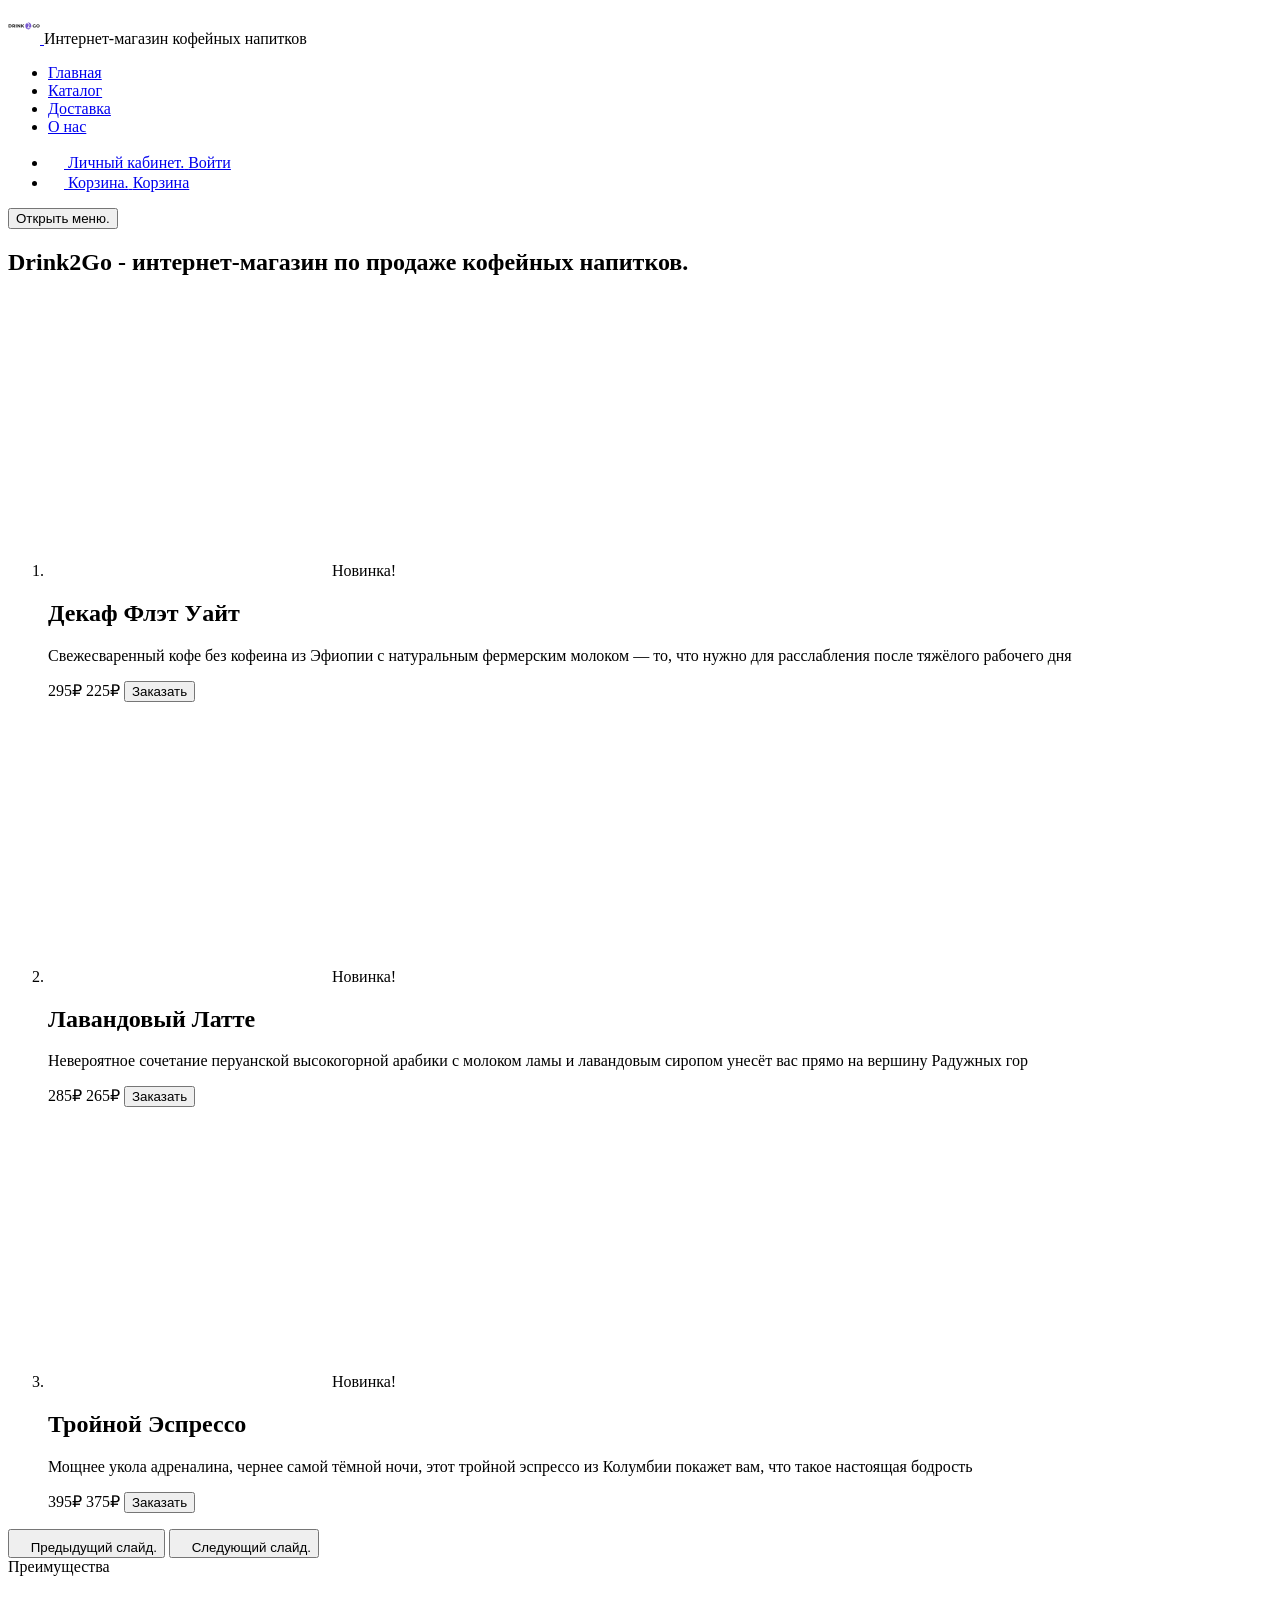
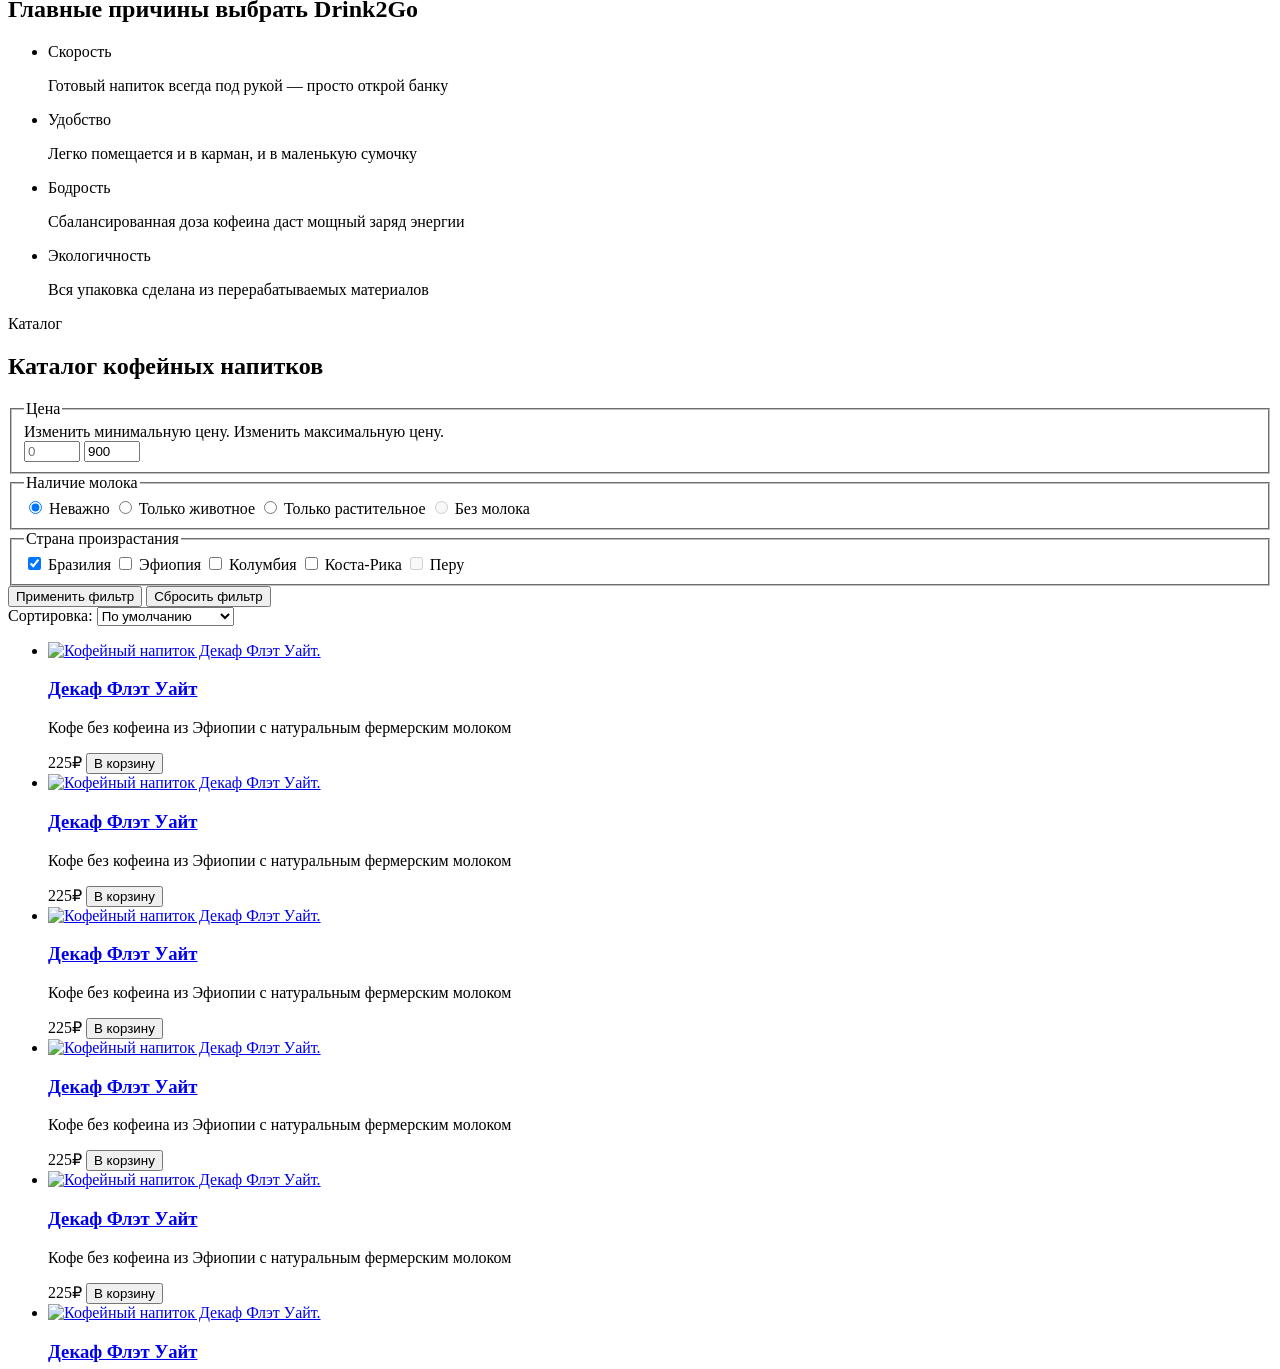
==== commit 3a9e19c0: "feat: add state for links & other elements" ====
--- a/source/index.html
+++ b/source/index.html
@@ -14,7 +14,7 @@
       <div class="header__logo-container">
         <a class="header__logo logo page-link" href="index.html">
           <picture>
-            <source media="(min-width: 1440px)" srcset="img/desktop-logo.svg">
+            <source media="(min-width: 1024px)" srcset="img/desktop-logo.svg">
             <source media="(min-width: 768px)" srcset="img/tablet-logo.svg">
             <img class="header__logo-image" src="img/logo.svg" width="32" height="36" alt="Логотип интернет-магазина Drink2Go.">
           </picture>
@@ -25,40 +25,40 @@
       <nav class="navigation header__navigation">
         <ul class="navigation__links header__navigation-links reset-list">
           <li class="navigation__link-item">
-            <a class="navigation__link header__navigation-link page-link" href="#">Главная</a>
+            <a class="navigation__link header__navigation-link page-link visible-tablet" href="#">Главная</a>
           </li>
 
           <li class="navigation__link-item">
-            <a class="navigation__link header__navigation-link page-link" href="#">Каталог</a>
+            <a class="navigation__link header__navigation-link page-link visible-tablet" href="#">Каталог</a>
           </li>
 
           <li class="navigation__link-item">
-            <a class="navigation__link header__navigation-link page-link" href="#">Доставка</a>
+            <a class="navigation__link header__navigation-link page-link visible-tablet" href="#">Доставка</a>
           </li>
 
           <li class="navigation__link-item">
-            <a class="navigation__link header__navigation-link page-link" href="#">О нас</a>
+            <a class="navigation__link header__navigation-link page-link visible-tablet" href="#">О нас</a>
           </li>
         </ul>
 
         <ul class="navigation__actions reset-list">
           <li class="navigation__action">
             <a class="navigation__action-link page-link" href="#">
-              <svg class="navigation__action-icon" aria-hidden="true" focusable="false" width="16" height="16" viewBox="0 0 16 16">
-                <use xmlns:xlink="http://www.w3.org/1999/xlink" xlink:href="img/icons/stack.svg#navigation-user"></use>
+              <svg class="navigation__action-icon" aria-hidden="true" focusable="false" width="16" height="16">
+                <use href="img/icons/stack.svg#navigation-user"></use>
               </svg>
               <span class="visually-hidden">Личный кабинет.</span>
-              <span class="navigation__link header__navigation-link">Войти</span>
+              <span class="navigation__link header__navigation-link visible-desktop">Войти</span>
             </a>
           </li>
 
           <li class="navigation__action">
             <a class="navigation__action-link page-link" href="#">
-              <svg class="navigation__action-icon" aria-hidden="true" focusable="false" width="16" height="16" viewBox="0 0 16 16">
-                <use xmlns:xlink="http://www.w3.org/1999/xlink" xlink:href="img/icons/stack.svg#navigation-basket"></use>
+              <svg class="navigation__action-icon" aria-hidden="true" focusable="false" width="16" height="16">
+                <use href="img/icons/stack.svg#navigation-basket"></use>
               </svg>
               <span class="visually-hidden">Корзина.</span>
-              <span class="navigation__link header__navigation-link">Корзина</span>
+              <span class="navigation__link header__navigation-link visible-desktop">Корзина</span>
             </a>
           </li>
         </ul>
@@ -75,77 +75,87 @@
 <main>
   <section class="slider">
     <h1 class="visually-hidden">Drink2Go - интернет-магазин по продаже кофейных напитков.</h1>
-    <ul class="slider__items reset-list">
+    <ol class="slider__items reset-list">
       <li class="slider__item product product--flat-white">
-        <picture>
-          <source type="image/webp" media="(min-width: 1440px)" srcset="img/desktop-decaf.webp 1x, img/desktop-decaf2x.webp 2x">
-          <source type="image/webp" media="(min-width: 768px)" srcset="img/tablet-decaf.webp 1x, img/tablet-decaf2x.webp 2x">
-          <source type="image/webp" srcset="img/mobile-decaf.webp 1x, img/mobile-decaf2x.webp 2x">
-          <source media="(min-width: 1440px)" srcset="img/desktop-decaf.png 1x, img/desktop-decaf2x.png 2x">
-          <source media="(min-width: 768px)" srcset="img/tablet-decaf.png 1x, img/tablet-decaf2x.png 2x">
-          <img src="img/mobile-decaf.png" srcset="img/mobile-decaf2x.png 2x" width="280" height="280" alt="Банка с кофейным напитком Декаф Флэт Уайт в молочных брызгах.">
-        </picture>
-        <span class="product__subheading subheading">Новинка!</span>
-        <h2 class="product__heading">Декаф Флэт Уайт</h2>
-        <p class="product__description">Свежесваренный кофе без кофеина из Эфиопии с натуральным фермерским молоком —
-          то,
-          что нужно для расслабления
-          после тяжёлого рабочего дня</p>
-        <span class="product__cost product__cost--old">295₽</span>
-        <span class="product__cost">225₽</span>
-        <button class="product__button button" type="button">Заказать</button>
+        <div class="container product__container">
+          <picture class="product__image-container">
+            <source type="image/webp" media="(min-width: 1024px)" srcset="img/desktop-decaf.webp 1x, img/desktop-decaf2x.webp 2x">
+            <source type="image/webp" media="(min-width: 768px)" srcset="img/tablet-decaf.webp 1x, img/tablet-decaf2x.webp 2x">
+            <source type="image/webp" srcset="img/mobile-decaf.webp 1x, img/mobile-decaf2x.webp 2x">
+            <source media="(min-width: 1024px)" srcset="img/desktop-decaf.png 1x, img/desktop-decaf2x.png 2x">
+            <source media="(min-width: 768px)" srcset="img/tablet-decaf.png 1x, img/tablet-decaf2x.png 2x">
+            <img src="img/mobile-decaf.png" srcset="img/mobile-decaf2x.png 2x" width="280" height="280" alt="Банка с кофейным напитком Декаф Флэт Уайт в молочных брызгах.">
+          </picture>
+          <span class="product__subheading subheading">Новинка!</span>
+          <h2 class="product__heading">Декаф Флэт Уайт</h2>
+          <p class="product__description">Свежесваренный кофе без кофеина из&nbsp;Эфиопии с&nbsp;натуральным фермерским
+            молоком&nbsp;&mdash; то, что нужно для расслабления после тяжёлого рабочего дня</p>
+
+          <div class="product__actions">
+            <span class="product__cost product__cost--old">295₽</span>
+            <span class="product__cost">225₽</span>
+            <button class="product__button button" type="button">Заказать</button>
+          </div>
+        </div>
       </li>
 
-      <li class="slider__item product product--lavender-latte">
-        <picture>
-          <source type="image/webp" media="(min-width: 1440px)" srcset="img/desktop-lavender.webp 1x, img/desktop-lavender2x.webp 2x">
-          <source type="image/webp" media="(min-width: 768px)" srcset="img/tablet-lavender.webp 1x, img/tablet-lavender2x.webp 2x">
-          <source type="image/webp" srcset="img/mobile-lavender.webp 1x, img/mobile-lavender2x.webp 2x">
-          <source media="(min-width: 1440px)" srcset="img/desktop-lavender.png 1x, img/desktop-lavender2x.png 2x">
-          <source media="(min-width: 768px)" srcset="img/tablet-lavender.png 1x, img/tablet-lavender2x.png 2x">
-          <img src="img/mobile-lavender.png" srcset="img/mobile-lavender.png 2x" width="280" height="280" alt="Банка с кофейным напитком Лавандовый Латте в ветвях лаванды.">
-        </picture>
-        <span class="product__subheading subheading">Новинка!</span>
-        <h2 class="product__heading">Лавандовый Латте</h2>
-        <p class="product__description">Невероятное сочетание перуанской высокогорной арабики с молоком ламы и
-          лавандовым
-          сиропом унесёт вас прямо на
-          вершину Радужных гор</p>
-        <span class="product__cost product__cost--old">285₽</span>
-        <span class="product__cost">265₽</span>
-        <button class="product__button button" type="button">Заказать</button>
+      <li class="slider__item product product--lavender-latte visually-hidden">
+        <div class="container product__container">
+          <picture class="product__image-container">
+            <source type="image/webp" media="(min-width: 1024px)" srcset="img/desktop-lavender.webp 1x, img/desktop-lavender2x.webp 2x">
+            <source type="image/webp" media="(min-width: 768px)" srcset="img/tablet-lavender.webp 1x, img/tablet-lavender2x.webp 2x">
+            <source type="image/webp" srcset="img/mobile-lavender.webp 1x, img/mobile-lavender2x.webp 2x">
+            <source media="(min-width: 1024px)" srcset="img/desktop-lavender.png 1x, img/desktop-lavender2x.png 2x">
+            <source media="(min-width: 768px)" srcset="img/tablet-lavender.png 1x, img/tablet-lavender2x.png 2x">
+            <img src="img/mobile-lavender.png" srcset="img/mobile-lavender.png 2x" width="280" height="280" alt="Банка с кофейным напитком Лавандовый Латте в ветвях лаванды.">
+          </picture>
+          <span class="product__subheading subheading">Новинка!</span>
+          <h2 class="product__heading">Лавандовый Латте</h2>
+          <p class="product__description">Невероятное сочетание перуанской высокогорной арабики с&nbsp;молоком ламы и&nbsp;лавандовым
+            сиропом унесёт вас прямо на&nbsp;вершину Радужных гор</p>
+
+          <div class="product__actions">
+            <span class="product__cost product__cost--old">285₽</span>
+            <span class="product__cost">265₽</span>
+            <button class="product__button button" type="button">Заказать</button>
+          </div>
+        </div>
       </li>
 
-      <li class="slider__item product product--espresso">
-        <picture>
-          <source type="image/webp" media="(min-width: 1440px)" srcset="img/desktop-espresso.webp 1x, img/desktop-espresso2x.webp 2x">
-          <source type="image/webp" media="(min-width: 768px)" srcset="img/tablet-espresso.webp 1x, img/tablet-espresso2x.webp 2x">
-          <source type="image/webp" srcset="img/mobile-espresso.webp 1x, img/mobile-espresso2x.webp 2x">
-          <source media="(min-width: 1440px)" srcset="img/desktop-espresso.png 1x, img/desktop-espresso2x.png 2x">
-          <source media="(min-width: 768px)" srcset="img/tablet-espresso.png 1x, img/tablet-espresso2x.png 2x">
-          <img src="img/mobile-espresso.png" srcset="img/mobile-espresso2x.png 2x" width="280" height="280" alt="Банка с кофейным напитком Тройной Эспрессо в кофейных зернах.">
-        </picture>
-        <span class="product__subheading subheading">Новинка!</span>
-        <h2 class="product__heading">Тройной Эспрессо</h2>
-        <p class="product__description">Мощнее укола адреналина, чернее самой тёмной ночи, этот тройной эспрессо из
-          Колумбии покажет вам, что такое
-          настоящая бодрость</p>
-        <span class="product__cost product__cost--old">395₽</span>
-        <span class="product__cost">375₽</span>
-        <button class="product__button button" type="button">Заказать</button>
+      <li class="slider__item product product--espresso visually-hidden">
+        <div class="container product__container">
+          <picture class="product__image-container">
+            <source type="image/webp" media="(min-width: 1024px)" srcset="img/desktop-espresso.webp 1x, img/desktop-espresso2x.webp 2x">
+            <source type="image/webp" media="(min-width: 768px)" srcset="img/tablet-espresso.webp 1x, img/tablet-espresso2x.webp 2x">
+            <source type="image/webp" srcset="img/mobile-espresso.webp 1x, img/mobile-espresso2x.webp 2x">
+            <source media="(min-width: 1024px)" srcset="img/desktop-espresso.png 1x, img/desktop-espresso2x.png 2x">
+            <source media="(min-width: 768px)" srcset="img/tablet-espresso.png 1x, img/tablet-espresso2x.png 2x">
+            <img src="img/mobile-espresso.png" srcset="img/mobile-espresso2x.png 2x" width="280" height="280" alt="Банка с кофейным напитком Тройной Эспрессо в кофейных зернах.">
+          </picture>
+          <span class="product__subheading subheading">Новинка!</span>
+          <h2 class="product__heading">Тройной Эспрессо</h2>
+          <p class="product__description">Мощнее укола адреналина, чернее самой тёмной ночи, этот тройной эспрессо из&nbsp;Колумбии
+            покажет вам, что такое настоящая бодрость</p>
+
+          <div class="product__actions">
+            <span class="product__cost product__cost--old">395₽</span>
+            <span class="product__cost">375₽</span>
+            <button class="product__button button" type="button">Заказать</button>
+          </div>
+        </div>
       </li>
-    </ul>
-
-    <button class="slider__pagination-button" type="button">
-      <svg aria-hidden="true" focusable="false" width="11" height="20" viewBox="0 0 11 20">
-        <use xmlns:xlink="http://www.w3.org/1999/xlink" xlink:href="img/icons/stack.svg#slider-arrow-left"></use>
+    </ol>
+
+    <button class="slider__pagination-button slider__pagination-button--prev" type="button">
+      <svg aria-hidden="true" focusable="false" width="11" height="20">
+        <use href="img/icons/stack.svg#slider-arrow-left"></use>
       </svg>
       <span class="visually-hidden">Предыдущий слайд.</span>
     </button>
 
-    <button class="slider__pagination-button" type="button">
-      <svg aria-hidden="true" focusable="false" width="11" height="20" viewBox="0 0 11 20">
-        <use xmlns:xlink="http://www.w3.org/1999/xlink" xlink:href="img/icons/stack.svg#slider-arrow-right"></use>
+    <button class="slider__pagination-button slider__pagination-button--next" type="button">
+      <svg aria-hidden="true" focusable="false" width="11" height="20">
+        <use href="img/icons/stack.svg#slider-arrow-right"></use>
       </svg>
       <span class="visually-hidden">Следующий слайд.</span>
     </button>
@@ -158,12 +168,12 @@
       <ul class="advantages__list reset-list">
         <li class="advantages__item advantages__item--icon-clock">
           <span class="advantages__title">Скорость</span>
-          <p class="advantages__description">Готовый напиток всегда под рукой — просто открой банку</p>
+          <p class="advantages__description">Готовый напиток всегда под рукой&nbsp;&mdash; просто открой банку</p>
         </li>
 
         <li class="advantages__item advantages__item--icon-pocket">
           <span class="advantages__title">Удобство</span>
-          <p class="advantages__description">Легко помещается и в карман, и в маленькую сумочку</p>
+          <p class="advantages__description">Легко помещается и&nbsp;в&nbsp;карман, и&nbsp;в&nbsp;маленькую сумочку</p>
         </li>
 
         <li class="advantages__item advantages__item--icon-lightning">
@@ -173,7 +183,7 @@
 
         <li class="advantages__item advantages__item--icon-leaf">
           <span class="advantages__title">Экологичность</span>
-          <p class="advantages__description">Вся упаковка сделана из перерабатываемых материалов</p>
+          <p class="advantages__description">Вся упаковка сделана из&nbsp;перерабатываемых материалов</p>
         </li>
       </ul>
     </div>
@@ -197,29 +207,30 @@
           </span>
           </div>
 
-          <label>
+          <label class="label">
             <input type="number" name="min-price" min="0" max="999" placeholder="0">
           </label>
-          <label>
+
+          <label class="label">
             <input type="number" name="max-price" min="0" max="999" value="900">
           </label>
         </fieldset>
 
         <fieldset class="form-group" name="milk">
           <legend class="form-group__title">Наличие молока</legend>
-          <label class="label">
+          <label class="label label--radio">
             <input class="input input--radio" type="radio" value="any" checked>
             Неважно
           </label>
-          <label class="label">
+          <label class="label label--radio">
             <input class="input input--radio" type="radio" value="animal">
             Только животное
           </label>
-          <label class="label">
+          <label class="label label--radio">
             <input class="input input--radio" type="radio" value="vegetable">
             Только растительное
           </label>
-          <label class="label">
+          <label class="label label--radio">
             <input class="input input--radio" type="radio" value="none" disabled>
             Без молока
           </label>
@@ -227,27 +238,27 @@
 
         <fieldset class="form-group" name="country">
           <legend class="form-group__title">Страна произрастания</legend>
-          <label class="label">
+          <label class="label label--checkbox">
             <input class="input input--checkbox" type="checkbox" value="Brazil" checked>
             Бразилия
           </label>
 
-          <label class="label">
+          <label class="label label--checkbox">
             <input class="input input--checkbox" type="checkbox" value="Ethiopia">
             Эфиопия
           </label>
 
-          <label class="label">
+          <label class="label label--checkbox">
             <input class="input input--checkbox" type="checkbox" value="Columbia">
             Колумбия
           </label>
 
-          <label class="label">
+          <label class="label label--checkbox">
             <input class="input input--checkbox" type="checkbox" value="Costa-Rica">
             Коста-Рика
           </label>
 
-          <label class="label">
+          <label class="label label--checkbox">
             <input class="input input--checkbox" type="checkbox" value="Peru" disabled>
             Перу
           </label>
@@ -270,15 +281,19 @@
       <ul class="catalog__list reset-list">
         <li class="catalog__item catalog-item">
           <a class="catalog-item__image-link page-link" href="#">
-            <img src="img/coffee-white.png" srcset="img/coffee-white2x.png 2x" width="130" height="188" alt="Кофейный напиток Декаф Флэт Уайт.">
+            <picture class="catalog-item__image">
+              <source type="image/webp" srcset="img/coffee-white.webp 1x, img/coffee-white2x.webp 2x">
+              <img src="img/coffee-white.png" srcset="img/coffee-white2x.png 2x" width="130" height="188" alt="Кофейный напиток Декаф Флэт Уайт.">
+            </picture>
           </a>
 
           <h3 class="catalog-item__title">
             <a class="catalog-item__title-link page-link" href="#">Декаф Флэт Уайт</a>
           </h3>
-          <p class="catalog-item__description">Кофе без кофеина из Эфиопии с натуральным фермерским молоком</p>
-
-          <div class="catalog__cart-wrapper">
+          <p class="catalog-item__description">Кофе без кофеина из&nbsp;Эфиопии с&nbsp;натуральным фермерским
+            молоком</p>
+
+          <div class="catalog-item__actions">
             <span class="catalog-item__cost">225₽</span>
             <button class="catalog-item__button button button--cart" type="button">В корзину</button>
           </div>
@@ -286,15 +301,19 @@
 
         <li class="catalog__item catalog-item">
           <a class="catalog-item__image-link page-link" href="#">
-            <img src="img/coffee-violet.png" srcset="img/coffee-violet2x.png 2x" width="130" height="188" alt="Кофейный напиток Декаф Флэт Уайт.">
+            <picture class="catalog-item__image">
+              <source type="image/webp" srcset="img/coffee-violet.webp 1x, img/coffee-violet2x.webp 2x">
+              <img src="img/coffee-violet.png" srcset="img/coffee-violet2x.png 2x" width="130" height="188" alt="Кофейный напиток Декаф Флэт Уайт.">
+            </picture>
           </a>
 
           <h3 class="catalog-item__title">
             <a class="catalog-item__title-link page-link" href="#">Декаф Флэт Уайт</a>
           </h3>
-          <p class="catalog-item__description">Кофе без кофеина из Эфиопии с натуральным фермерским молоком</p>
-
-          <div class="catalog__cart-wrapper">
+          <p class="catalog-item__description">Кофе без кофеина из&nbsp;Эфиопии с&nbsp;натуральным фермерским
+            молоком</p>
+
+          <div class="catalog-item__actions">
             <span class="catalog-item__cost">225₽</span>
             <button class="catalog-item__button button button--cart" type="button">В корзину</button>
           </div>
@@ -302,15 +321,19 @@
 
         <li class="catalog__item catalog-item">
           <a class="catalog-item__image-link page-link" href="#">
-            <img src="img/coffee-black.png" srcset="img/coffee-black2x.png 2x" width="130" height="188" alt="Кофейный напиток Декаф Флэт Уайт.">
+            <picture class="catalog-item__image">
+              <source type="image/webp" srcset="img/coffee-black.webp 1x, img/coffee-black2x.webp 2x">
+              <img src="img/coffee-black.png" srcset="img/coffee-black2x.png 2x" width="130" height="188" alt="Кофейный напиток Декаф Флэт Уайт.">
+            </picture>
           </a>
 
           <h3 class="catalog-item__title">
             <a class="catalog-item__title-link page-link" href="#">Декаф Флэт Уайт</a>
           </h3>
-          <p class="catalog-item__description">Кофе без кофеина из Эфиопии с натуральным фермерским молоком</p>
-
-          <div class="catalog__cart-wrapper">
+          <p class="catalog-item__description">Кофе без кофеина из&nbsp;Эфиопии с&nbsp;натуральным фермерским
+            молоком</p>
+
+          <div class="catalog-item__actions">
             <span class="catalog-item__cost">225₽</span>
             <button class="catalog-item__button button button--cart" type="button">В корзину</button>
           </div>
@@ -318,15 +341,19 @@
 
         <li class="catalog__item catalog-item">
           <a class="catalog-item__image-link page-link" href="#">
-            <img src="img/coffee-pink.png" srcset="img/coffee-pink2x.png 2x" width="130" height="188" alt="Кофейный напиток Декаф Флэт Уайт.">
+            <picture class="catalog-item__image">
+              <source type="image/webp" srcset="img/coffee-pink.webp 1x, img/coffee-pink2x.webp 2x">
+              <img src="img/coffee-pink.png" srcset="img/coffee-pink2x.png 2x" width="130" height="188" alt="Кофейный напиток Декаф Флэт Уайт.">
+            </picture>
           </a>
 
           <h3 class="catalog-item__title">
             <a class="catalog-item__title-link page-link" href="#">Декаф Флэт Уайт</a>
           </h3>
-          <p class="catalog-item__description">Кофе без кофеина из Эфиопии с натуральным фермерским молоком</p>
-
-          <div class="catalog__cart-wrapper">
+          <p class="catalog-item__description">Кофе без кофеина из&nbsp;Эфиопии с&nbsp;натуральным фермерским
+            молоком</p>
+
+          <div class="catalog-item__actions">
             <span class="catalog-item__cost">225₽</span>
             <button class="catalog-item__button button button--cart" type="button">В корзину</button>
           </div>
@@ -334,15 +361,19 @@
 
         <li class="catalog__item catalog-item">
           <a class="catalog-item__image-link page-link" href="#">
-            <img src="img/coffee-brown.png" srcset="img/coffee-brown2x.png 2x" width="130" height="188" alt="Кофейный напиток Декаф Флэт Уайт.">
+            <picture class="catalog-item__image">
+              <source type="image/webp" srcset="img/coffee-brown.webp 1x, img/coffee-brown2x.webp 2x">
+              <img src="img/coffee-brown.png" srcset="img/coffee-brown2x.png 2x" width="130" height="188" alt="Кофейный напиток Декаф Флэт Уайт.">
+            </picture>
           </a>
 
           <h3 class="catalog-item__title">
             <a class="catalog-item__title-link page-link" href="#">Декаф Флэт Уайт</a>
           </h3>
-          <p class="catalog-item__description">Кофе без кофеина из Эфиопии с натуральным фермерским молоком</p>
-
-          <div class="catalog__cart-wrapper">
+          <p class="catalog-item__description">Кофе без кофеина из&nbsp;Эфиопии с&nbsp;натуральным фермерским
+            молоком</p>
+
+          <div class="catalog-item__actions">
             <span class="catalog-item__cost">225₽</span>
             <button class="catalog-item__button button button--cart" type="button">В корзину</button>
           </div>
@@ -350,54 +381,52 @@
 
         <li class="catalog__item catalog-item">
           <a class="catalog-item__image-link page-link" href="#">
-            <img src="img/coffee-beige.png" srcset="img/coffee-beige2x.png 2x" width="130" height="188" alt="Кофейный напиток Декаф Флэт Уайт.">
+            <picture class="catalog-item__image">
+              <source type="image/webp" srcset="img/coffee-beige.webp 1x, img/coffee-beige2x.webp 2x">
+              <img src="img/coffee-beige.png" srcset="img/coffee-beige2x.png 2x" width="130" height="188" alt="Кофейный напиток Декаф Флэт Уайт.">
+            </picture>
           </a>
 
           <h3 class="catalog-item__title">
             <a class="catalog-item__title-link page-link" href="#">Декаф Флэт Уайт</a>
           </h3>
-          <p class="catalog-item__description">Кофе без кофеина из Эфиопии с натуральным фермерским молоком</p>
-
-          <div class="catalog__cart-wrapper">
+          <p class="catalog-item__description">Кофе без кофеина из&nbsp;Эфиопии с&nbsp;натуральным фермерским
+            молоком</p>
+
+          <div class="catalog-item__actions">
             <span class="catalog-item__cost">225₽</span>
             <button class="catalog-item__button button button--cart" type="button">В корзину</button>
           </div>
         </li>
       </ul>
 
-      <ul class="catalog__pagination pagination reset-list">
-        <li class="pagination__item">
-          <a class="pagination__link page-link" href="#">
-            <svg aria-hidden="true" focusable="false" width="10" height="10" viewBox="0 0 10 10">
-              <use xmlns:xlink="http://www.w3.org/1999/xlink" xlink:href="img/icons/stack.svg#arrow-left"></use>
-            </svg>
-            <span class="visually-hidden">Предыдущая страница.</span>
-            <span>Назад</span>
-          </a>
-        </li>
-
-        <li class="catalog__pagination-item">
-          <a class="catalog__pagination-link page-link" href="#">1</a>
-        </li>
-
-        <li class="catalog__pagination-item">
-          <a class="catalog__pagination-link page-link" href="#">2</a>
-        </li>
-
-        <li class="catalog__pagination-item">
-          <a class="catalog__pagination-link page-link" href="#">3</a>
-        </li>
-
-        <li class="catalog__pagination-item">
-          <a class="catalog__pagination-link page-link" href="#">
-            <svg aria-hidden="true" focusable="false" width="10" height="10" viewBox="0 0 10 10">
-              <use xmlns:xlink="http://www.w3.org/1999/xlink" xlink:href="img/icons/stack.svg#arrow-right"></use>
-            </svg>
-            <span class="visually-hidden">Следующая страница.</span>
-            <span>Вперёд</span>
-          </a>
-        </li>
-      </ul>
+      <div class="pagination">
+        <a class="pagination__link pagination__link--prev page-link" href="#">
+          <span class="pagination__arrow pagination__arrow--left"></span>
+          <span class="visually-hidden">Предыдущая страница.</span>
+          <span class="visible-tablet">Назад</span>
+        </a>
+
+        <ol class="pagination__list reset-list">
+          <li class="pagination__item">
+            <a class="pagination__link page-link" href="#">1</a>
+          </li>
+
+          <li class="pagination__item">
+            <a class="pagination__link pagination__link--current page-link" href="#">2</a>
+          </li>
+
+          <li class="pagination__item">
+            <a class="pagination__link page-link" href="#">3</a>
+          </li>
+        </ol>
+
+        <a class="pagination__link pagination__link--next page-link" href="#">
+          <span class="pagination__arrow pagination__arrow--right"></span>
+          <span class="visually-hidden">Следующая страница.</span>
+          <span class="visible-tablet">Вперёд</span>
+        </a>
+      </div>
     </div>
   </section>
 
@@ -405,10 +434,10 @@
     <h2 class="visually-hidden">Как нас найти.</h2>
     <div class="map__canvas" id="map-canvas">
       <picture>
-        <source type="image/webp" media="(min-width: 1440px)" srcset="img/desktop-map.webp">
+        <source type="image/webp" media="(min-width: 1024px)" srcset="img/desktop-map.webp">
         <source type="image/webp" media="(min-width: 768px)" srcset="img/tablet-map.webp">
         <source type="image/webp" srcset="img/mobile-map.webp">
-        <source media="(min-width: 1440px)" srcset="img/desktop-map.jpg">
+        <source media="(min-width: 1024px)" srcset="img/desktop-map.jpg">
         <source media="(min-width: 768px)" srcset="img/tablet-map.jpg">
         <img class="map__image-map" src="img/mobile-map.jpg" width="320" height="420" alt="Как нас найти.">
       </picture>
@@ -432,8 +461,8 @@
       <ul class="social-list__content reset-list">
         <li class="social-list__item">
           <a class="social-list__link page-link" href="https://vk.com/">
-            <svg class="social-list__icon" aria-hidden="true" focusable="false" width="20" height="20" viewBox="0 0 20 20">
-              <use xmlns:xlink="http://www.w3.org/1999/xlink" xlink:href="img/icons/stack.svg#vk"></use>
+            <svg aria-hidden="true" focusable="false" width="20" height="20">
+              <use href="img/icons/stack.svg#vk"></use>
             </svg>
             <span class="visually-hidden">Вконтакте.</span>
           </a>
@@ -441,8 +470,8 @@
 
         <li class="social-list__item">
           <a class="social-list__link page-link" href="https://ru.pinterest.com/">
-            <svg class="social-list__icon" aria-hidden="true" focusable="false" width="22" height="22" viewBox="0 0 22 22">
-              <use xmlns:xlink="http://www.w3.org/1999/xlink" xlink:href="img/icons/stack.svg#pinterest"></use>
+            <svg aria-hidden="true" focusable="false" width="22" height="22">
+              <use href="img/icons/stack.svg#pinterest"></use>
             </svg>
             <span class="visually-hidden">Пинтерест.</span>
           </a>
@@ -450,8 +479,8 @@
 
         <li class="social-list__item">
           <a class="social-list__link page-link" href="https://ok.ru/">
-            <svg class="social-list__icon" aria-hidden="true" focusable="false" width="20" height="20" viewBox="0 0 20 20">
-              <use xmlns:xlink="http://www.w3.org/1999/xlink" xlink:href="img/icons/stack.svg#ok"></use>
+            <svg aria-hidden="true" focusable="false" width="20" height="20">
+              <use href="img/icons/stack.svg#ok"></use>
             </svg>
             <span class="visually-hidden">Одноклассники.</span>
           </a>
@@ -464,58 +493,56 @@
 
       <ul class="navigation__links reset-list">
         <li class="navigation__link-item">
-          <a class="navigation__link page-link" href="#">Каталог</a>
-        </li>
-
-        <li class="navigation__link-item">
-          <a class="navigation__link page-link" href="#">Доставка</a>
-        </li>
-
-        <li class="navigation__link-item">
-          <a class="navigation__link page-link" href="#">Способы оплаты</a>
-        </li>
-
-        <li class="navigation__link-item">
-          <a class="navigation__link page-link" href="#">О нас</a>
+          <a class="navigation__link footer__navigation-link page-link" href="#">Каталог</a>
+        </li>
+
+        <li class="navigation__link-item">
+          <a class="navigation__link footer__navigation-link page-link" href="#">Доставка</a>
+        </li>
+
+        <li class="navigation__link-item">
+          <a class="navigation__link footer__navigation-link page-link" href="#">Способы оплаты</a>
+        </li>
+
+        <li class="navigation__link-item">
+          <a class="navigation__link footer__navigation-link page-link" href="#">О нас</a>
         </li>
       </ul>
     </nav>
 
-    <div class="divider"></div>
 
     <nav class="navigation footer__navigation">
       <h4 class="footer__navigation-heading">Медиа</h4>
 
       <ul class="navigation__links reset-list">
         <li class="navigation__link-item">
-          <a class="navigation__link page-link" href="#">Блог</a>
-        </li>
-
-        <li class="navigation__link-item">
-          <a class="navigation__link page-link" href="#">Информация для СМИ</a>
-        </li>
-
-        <li class="navigation__link-item">
-          <a class="navigation__link page-link" href="#">Правовая информация</a>
+          <a class="navigation__link footer__navigation-link page-link" href="#">Блог</a>
+        </li>
+
+        <li class="navigation__link-item">
+          <a class="navigation__link footer__navigation-link page-link" href="#">Информация для СМИ</a>
+        </li>
+
+        <li class="navigation__link-item">
+          <a class="navigation__link footer__navigation-link page-link" href="#">Правовая информация</a>
         </li>
       </ul>
     </nav>
 
-    <div class="divider"></div>
-
-    <h4 class="footer__navigation-heading">Контакты</h4>
-    <address class="footer__address">
-      <span class="footer__location">Санкт-Петербург, набережная реки Карповки, дом 5</span>
-      <a class="footer__phone page-link" href="tel:+79999999999">+7 (999) 999-99-99</a>
-    </address>
-
-    <div class="divider"></div>
+    <div class="footer__address-wrapper">
+      <h4 class="footer__address-heading">Контакты</h4>
+      <address class="footer__address">
+        <span class="footer__location">Санкт-Петербург, набережная реки Карповки, дом&nbsp;5</span>
+        <a class="footer__phone page-link" href="tel:+79999999999">+7 (999) 999-99-99</a>
+      </address>
+    </div>
+
 
     <div class="footer__copyright copyright">
       <p class="copyright__info">Разработано в
         <a class="copyright__link page-link" href="https://htmlacademy.ru/intensive/adaptive">HTML Academy
-          <svg aria-hidden="true" focusable="false" width="12" height="16" viewBox="0 0 12 16">
-            <use xmlns:xlink="http://www.w3.org/1999/xlink" xlink:href="img/icons/stack.svg#logo-htmlacademy"></use>
+          <svg aria-hidden="true" focusable="false" width="12" height="16">
+            <use href="img/icons/stack.svg#logo-htmlacademy"></use>
           </svg>
           <span class="visually-hidden">Ссылка на сайт HTML Academy.</span>
         </a>
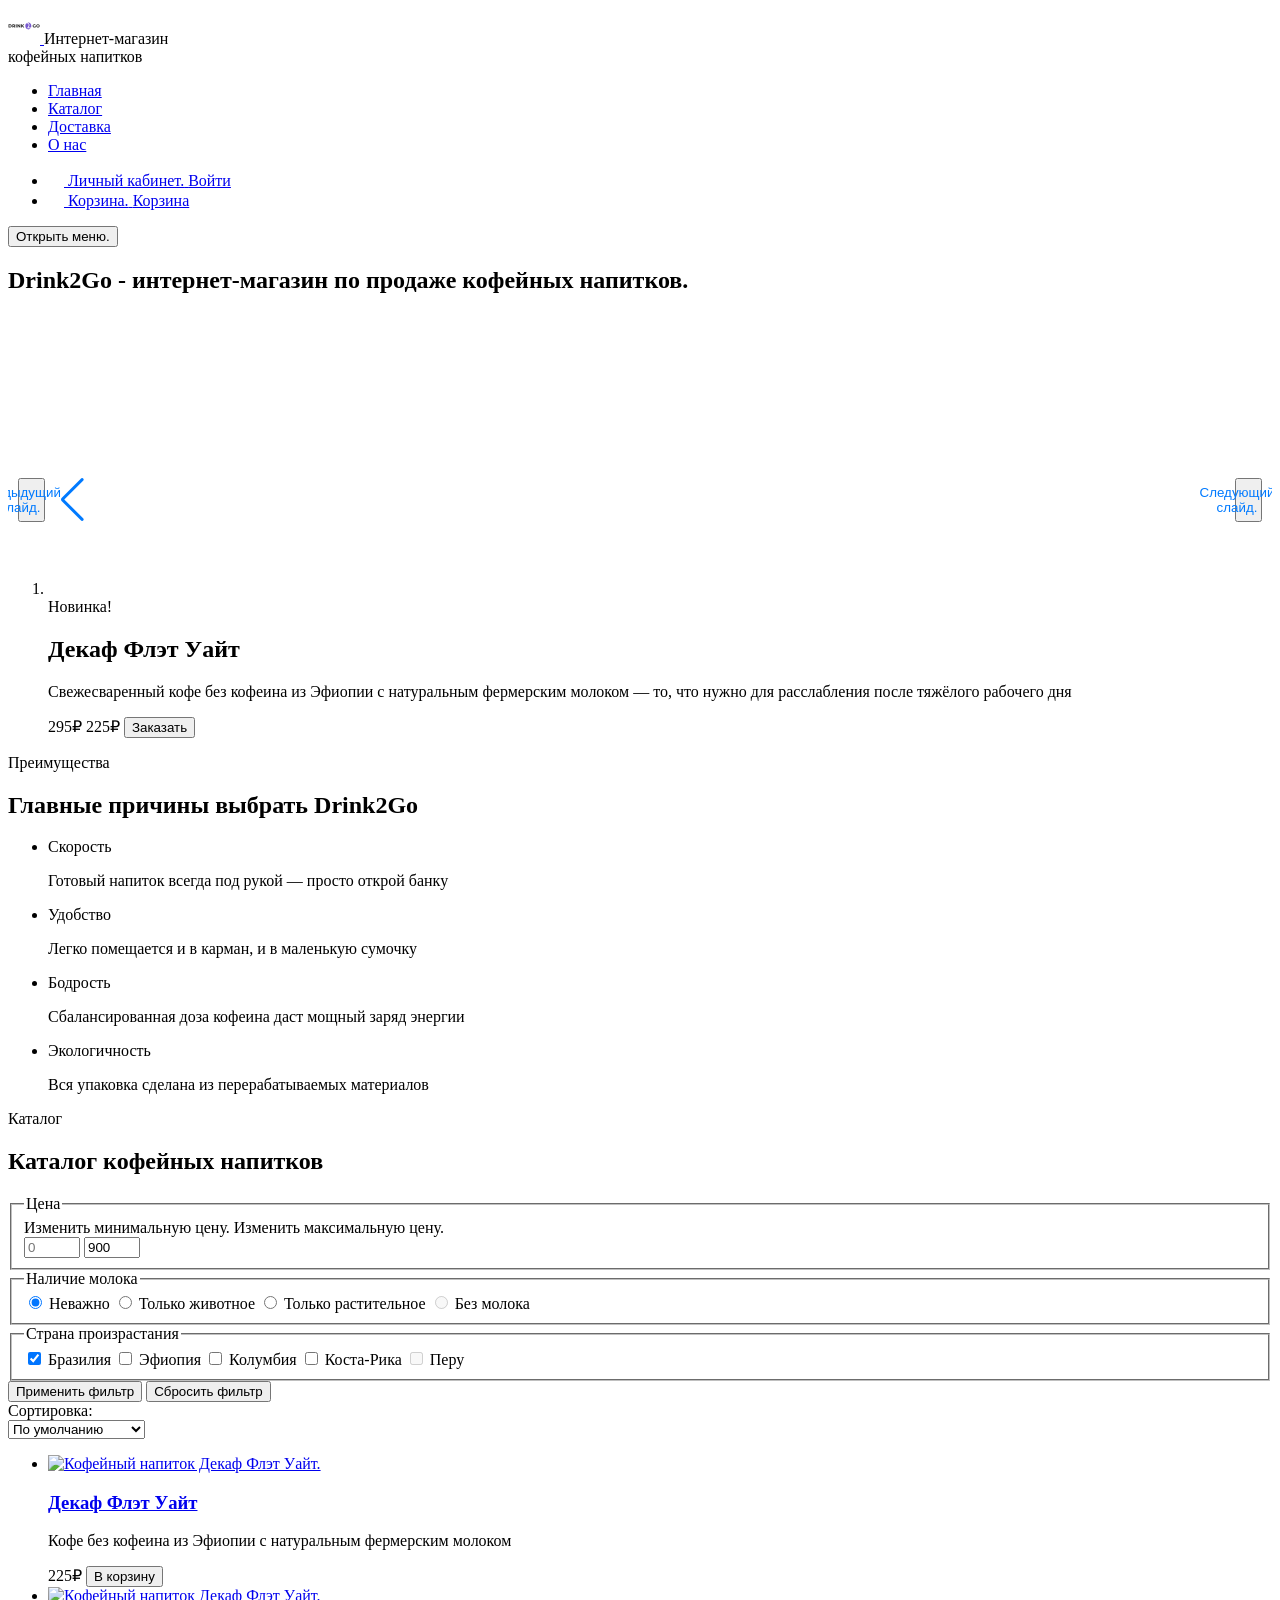
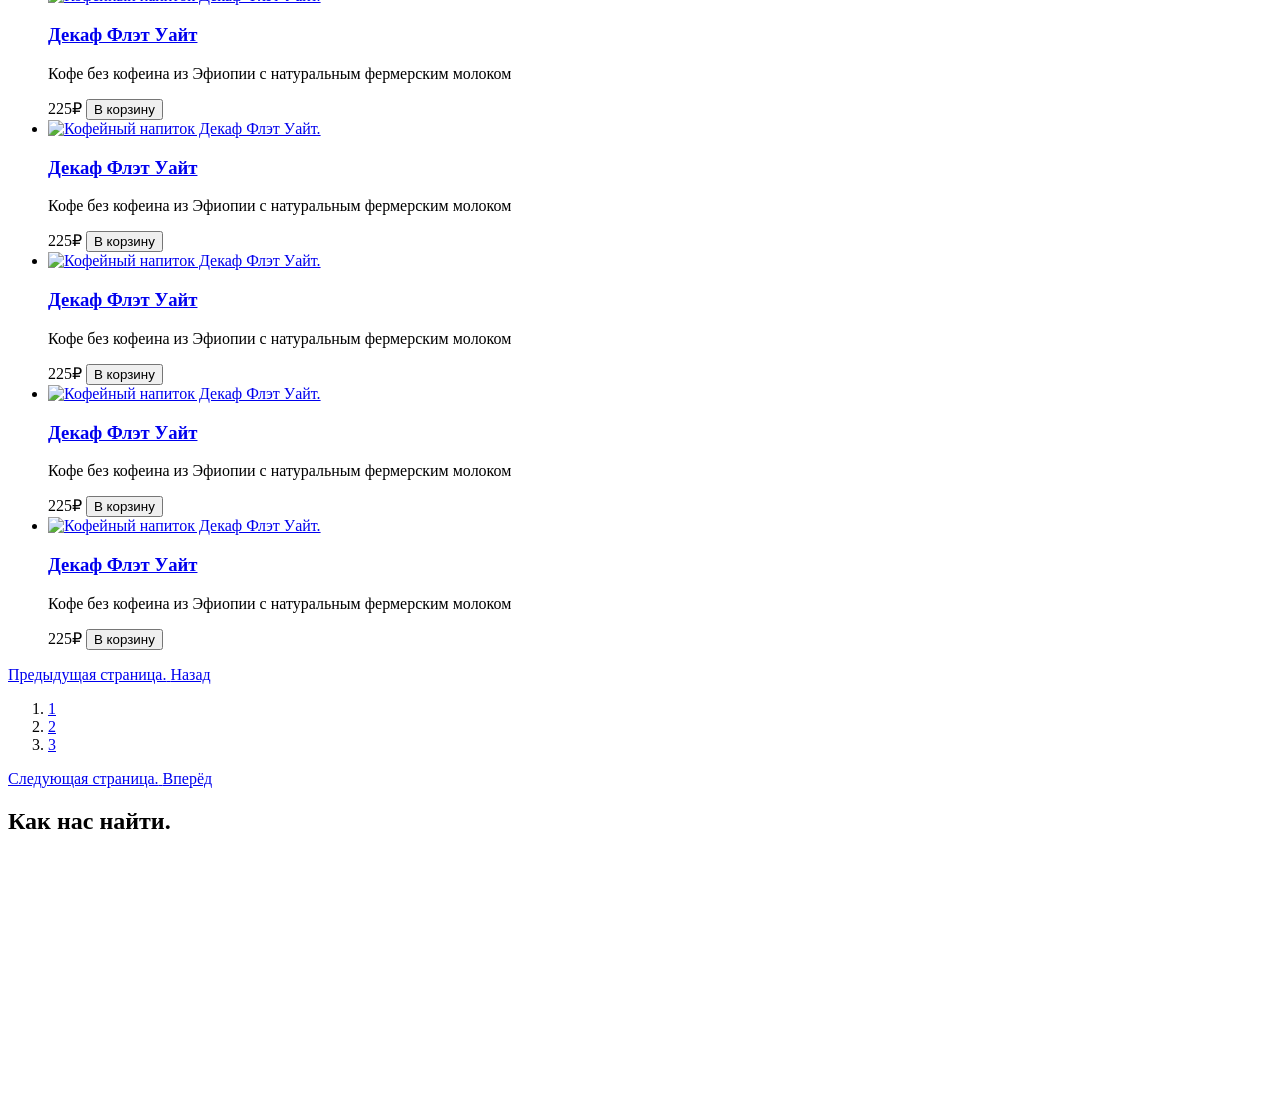
==== commit 67496d6d: "feat: change class names" ====
--- a/source/index.html
+++ b/source/index.html
@@ -1,82 +1,91 @@
 <!DOCTYPE html>
-<html class="page" lang="ru">
+<html lang="ru">
 <head>
   <meta charset="UTF-8">
   <title>Drink2Go - интернет-магазин по продаже кофейных напитков.</title>
   <meta name="viewport" content="width=device-width,initial-scale=1">
-  <link rel="stylesheet" href="css/style.css">
+  <link
+    rel="stylesheet"
+    href="https://cdn.jsdelivr.net/npm/swiper@8/swiper-bundle.min.css"
+  />
+  <link rel="stylesheet" href="vendor/leaflet/leaflet.css"/>
+  <link rel="stylesheet" href="css/style.css"/>
+  <script src="https://cdn.jsdelivr.net/npm/swiper@8/swiper-bundle.min.js" defer></script>
+  <script src="vendor/leaflet/leaflet.js" defer></script>
 </head>
-<body>
+<body class="page">
 
 <header class="header">
   <div class="container">
     <div class="header__container">
       <div class="header__logo-container">
-        <a class="header__logo logo page-link" href="index.html">
+        <a class="header__logo page-link" href="index.html">
           <picture>
             <source media="(min-width: 1024px)" srcset="img/desktop-logo.svg">
             <source media="(min-width: 768px)" srcset="img/tablet-logo.svg">
             <img class="header__logo-image" src="img/logo.svg" width="32" height="36" alt="Логотип интернет-магазина Drink2Go.">
           </picture>
         </a>
-        <span class="header__logo-description logo-description">Интернет-магазин кофейных напитков</span>
+        <span class="header__logo-description logo-description">Интернет-магазин<br>кофейных напитков</span>
       </div>
 
-      <nav class="navigation header__navigation">
-        <ul class="navigation__links header__navigation-links reset-list">
-          <li class="navigation__link-item">
-            <a class="navigation__link header__navigation-link page-link visible-tablet" href="#">Главная</a>
-          </li>
-
-          <li class="navigation__link-item">
-            <a class="navigation__link header__navigation-link page-link visible-tablet" href="#">Каталог</a>
-          </li>
-
-          <li class="navigation__link-item">
-            <a class="navigation__link header__navigation-link page-link visible-tablet" href="#">Доставка</a>
-          </li>
-
-          <li class="navigation__link-item">
-            <a class="navigation__link header__navigation-link page-link visible-tablet" href="#">О нас</a>
+      <nav class="site-navigation header__site-navigation header__site-navigation--nojs">
+        <ul class="reset-list site-navigation__items">
+          <li class="site-navigation__item site-navigation__item--current">
+            <a class="page-link site-navigation__link" href="#">Главная</a>
+          </li>
+
+          <li class="site-navigation__item">
+            <a class="page-link site-navigation__link" href="#">Каталог</a>
+          </li>
+
+          <li class="site-navigation__item">
+            <a class="page-link site-navigation__link" href="#">Доставка</a>
+          </li>
+
+          <li class="site-navigation__item">
+            <a class="page-link site-navigation__link" href="#">О нас</a>
           </li>
         </ul>
-
-        <ul class="navigation__actions reset-list">
-          <li class="navigation__action">
-            <a class="navigation__action-link page-link" href="#">
-              <svg class="navigation__action-icon" aria-hidden="true" focusable="false" width="16" height="16">
+      </nav>
+
+      <nav class="profile-navigation header__profile-navigation">
+        <ul class="reset-list profile-navigation__items">
+          <li class="">
+            <a class="profile-navigation__link page-link" href="#">
+              <svg class="profile-navigation__icon" aria-hidden="true" focusable="false" width="16" height="16">
                 <use href="img/icons/stack.svg#navigation-user"></use>
               </svg>
               <span class="visually-hidden">Личный кабинет.</span>
-              <span class="navigation__link header__navigation-link visible-desktop">Войти</span>
+              <span class="visible-desktop">Войти</span>
             </a>
           </li>
 
-          <li class="navigation__action">
-            <a class="navigation__action-link page-link" href="#">
-              <svg class="navigation__action-icon" aria-hidden="true" focusable="false" width="16" height="16">
+          <li class="">
+            <a class="profile-navigation__link page-link" href="#">
+              <svg class="profile-navigation__icon" aria-hidden="true" focusable="false" width="16" height="16">
                 <use href="img/icons/stack.svg#navigation-basket"></use>
               </svg>
               <span class="visually-hidden">Корзина.</span>
-              <span class="navigation__link header__navigation-link visible-desktop">Корзина</span>
+              <span class="visible-desktop">Корзина</span>
             </a>
           </li>
         </ul>
-
-        <button class="navigation__button burger-menu" type="button">
-          <span class="burger-menu__line"></span>
-          <span class="visually-hidden">Открыть меню.</span>
-        </button>
       </nav>
+
+      <button class="burger-menu header__menu-button header__menu-button--nojs" type="button">
+        <span class="burger-menu__line"></span>
+        <span class="visually-hidden">Открыть меню.</span>
+      </button>
     </div>
   </div>
 </header>
 
-<main>
-  <section class="slider">
+<main class="page__content">
+  <section class="slider swiper">
     <h1 class="visually-hidden">Drink2Go - интернет-магазин по продаже кофейных напитков.</h1>
-    <ol class="slider__items reset-list">
-      <li class="slider__item product product--flat-white">
+    <ol class="slider__items reset-list swiper-wrapper">
+      <li class="slider__item product product--flat-white swiper-slide">
         <div class="container product__container">
           <picture class="product__image-container">
             <source type="image/webp" media="(min-width: 1024px)" srcset="img/desktop-decaf.webp 1x, img/desktop-decaf2x.webp 2x">
@@ -84,22 +93,26 @@
             <source type="image/webp" srcset="img/mobile-decaf.webp 1x, img/mobile-decaf2x.webp 2x">
             <source media="(min-width: 1024px)" srcset="img/desktop-decaf.png 1x, img/desktop-decaf2x.png 2x">
             <source media="(min-width: 768px)" srcset="img/tablet-decaf.png 1x, img/tablet-decaf2x.png 2x">
-            <img src="img/mobile-decaf.png" srcset="img/mobile-decaf2x.png 2x" width="280" height="280" alt="Банка с кофейным напитком Декаф Флэт Уайт в молочных брызгах.">
+            <img class="product__image" src="img/mobile-decaf.png" srcset="img/mobile-decaf2x.png 2x" width="280" height="280" alt="Банка с кофейным напитком Декаф Флэт Уайт в молочных брызгах.">
           </picture>
-          <span class="product__subheading subheading">Новинка!</span>
-          <h2 class="product__heading">Декаф Флэт Уайт</h2>
-          <p class="product__description">Свежесваренный кофе без кофеина из&nbsp;Эфиопии с&nbsp;натуральным фермерским
-            молоком&nbsp;&mdash; то, что нужно для расслабления после тяжёлого рабочего дня</p>
-
-          <div class="product__actions">
-            <span class="product__cost product__cost--old">295₽</span>
-            <span class="product__cost">225₽</span>
-            <button class="product__button button" type="button">Заказать</button>
+
+          <div class="product__wrapper">
+            <span class="product__subheading subheading">Новинка!</span>
+            <h2 class="product__heading">Декаф Флэт Уайт</h2>
+            <p class="product__description">Свежесваренный кофе без кофеина из&nbsp;Эфиопии с&nbsp;натуральным
+              фермерским
+              молоком&nbsp;&mdash; то, что нужно для&nbsp;расслабления после тяжёлого рабочего дня</p>
+
+            <div class="product__actions">
+              <span class="product__cost product__cost--old">295₽</span>
+              <span class="product__cost">225₽</span>
+              <button class="product__button button" type="button">Заказать</button>
+            </div>
           </div>
         </div>
       </li>
 
-      <li class="slider__item product product--lavender-latte visually-hidden">
+      <li class="slider__item product product--lavender-latte swiper-slide">
         <div class="container product__container">
           <picture class="product__image-container">
             <source type="image/webp" media="(min-width: 1024px)" srcset="img/desktop-lavender.webp 1x, img/desktop-lavender2x.webp 2x">
@@ -107,22 +120,25 @@
             <source type="image/webp" srcset="img/mobile-lavender.webp 1x, img/mobile-lavender2x.webp 2x">
             <source media="(min-width: 1024px)" srcset="img/desktop-lavender.png 1x, img/desktop-lavender2x.png 2x">
             <source media="(min-width: 768px)" srcset="img/tablet-lavender.png 1x, img/tablet-lavender2x.png 2x">
-            <img src="img/mobile-lavender.png" srcset="img/mobile-lavender.png 2x" width="280" height="280" alt="Банка с кофейным напитком Лавандовый Латте в ветвях лаванды.">
+            <img class="product__image" src="img/mobile-lavender.png" srcset="img/mobile-lavender.png 2x" width="280" height="280" alt="Банка с кофейным напитком Лавандовый Латте в ветвях лаванды.">
           </picture>
-          <span class="product__subheading subheading">Новинка!</span>
-          <h2 class="product__heading">Лавандовый Латте</h2>
-          <p class="product__description">Невероятное сочетание перуанской высокогорной арабики с&nbsp;молоком ламы и&nbsp;лавандовым
-            сиропом унесёт вас прямо на&nbsp;вершину Радужных гор</p>
-
-          <div class="product__actions">
-            <span class="product__cost product__cost--old">285₽</span>
-            <span class="product__cost">265₽</span>
-            <button class="product__button button" type="button">Заказать</button>
+
+          <div class="product__wrapper">
+            <span class="product__subheading subheading">Новинка!</span>
+            <h2 class="product__heading">Лавандовый Латте</h2>
+            <p class="product__description">Невероятное сочетание перуанской высокогорной арабики с&nbsp;молоком ламы и&nbsp;лавандовым
+              сиропом унесёт вас прямо на&nbsp;вершину Радужных гор</p>
+
+            <div class="product__actions">
+              <span class="product__cost product__cost--old">285₽</span>
+              <span class="product__cost">265₽</span>
+              <button class="product__button button" type="button">Заказать</button>
+            </div>
           </div>
         </div>
       </li>
 
-      <li class="slider__item product product--espresso visually-hidden">
+      <li class="slider__item product product--espresso swiper-slide">
         <div class="container product__container">
           <picture class="product__image-container">
             <source type="image/webp" media="(min-width: 1024px)" srcset="img/desktop-espresso.webp 1x, img/desktop-espresso2x.webp 2x">
@@ -130,30 +146,33 @@
             <source type="image/webp" srcset="img/mobile-espresso.webp 1x, img/mobile-espresso2x.webp 2x">
             <source media="(min-width: 1024px)" srcset="img/desktop-espresso.png 1x, img/desktop-espresso2x.png 2x">
             <source media="(min-width: 768px)" srcset="img/tablet-espresso.png 1x, img/tablet-espresso2x.png 2x">
-            <img src="img/mobile-espresso.png" srcset="img/mobile-espresso2x.png 2x" width="280" height="280" alt="Банка с кофейным напитком Тройной Эспрессо в кофейных зернах.">
+            <img class="product__image" src="img/mobile-espresso.png" srcset="img/mobile-espresso2x.png 2x" width="280" height="280" alt="Банка с кофейным напитком Тройной Эспрессо в кофейных зернах.">
           </picture>
-          <span class="product__subheading subheading">Новинка!</span>
-          <h2 class="product__heading">Тройной Эспрессо</h2>
-          <p class="product__description">Мощнее укола адреналина, чернее самой тёмной ночи, этот тройной эспрессо из&nbsp;Колумбии
-            покажет вам, что такое настоящая бодрость</p>
-
-          <div class="product__actions">
-            <span class="product__cost product__cost--old">395₽</span>
-            <span class="product__cost">375₽</span>
-            <button class="product__button button" type="button">Заказать</button>
+
+          <div class="product__wrapper">
+            <span class="product__subheading subheading">Новинка!</span>
+            <h2 class="product__heading">Тройной Эспрессо</h2>
+            <p class="product__description">Мощнее укола адреналина, чернее самой тёмной ночи, этот тройной эспрессо из&nbsp;Колумбии
+              покажет вам, что такое настоящая бодрость</p>
+
+            <div class="product__actions">
+              <span class="product__cost product__cost--old">395₽</span>
+              <span class="product__cost">375₽</span>
+              <button class="product__button button" type="button">Заказать</button>
+            </div>
           </div>
         </div>
       </li>
     </ol>
 
-    <button class="slider__pagination-button slider__pagination-button--prev" type="button">
+    <button class="slider__pagination-button slider__pagination-button--prev swiper-button-prev" type="button">
       <svg aria-hidden="true" focusable="false" width="11" height="20">
         <use href="img/icons/stack.svg#slider-arrow-left"></use>
       </svg>
       <span class="visually-hidden">Предыдущий слайд.</span>
     </button>
 
-    <button class="slider__pagination-button slider__pagination-button--next" type="button">
+    <button class="slider__pagination-button slider__pagination-button--next swiper-button-next" type="button">
       <svg aria-hidden="true" focusable="false" width="11" height="20">
         <use href="img/icons/stack.svg#slider-arrow-right"></use>
       </svg>
@@ -193,89 +212,113 @@
     <div class="catalog__container container">
       <span class="catalog__subheading subheading">Каталог</span>
       <h2 class="catalog__heading">Каталог кофейных напитков</h2>
-      <form action="https://echo.htmlacademy.ru" method="get">
-        <fieldset class="form-group">
+      <form class="catalog__form" action="https://echo.htmlacademy.ru" method="get">
+        <fieldset class="form-group price catalog__price">
           <legend class="form-group__title">Цена</legend>
 
-          <div class="price-slider">
-          <span class="price-slider__toggle">
-            <span class="visually-hidden">Изменить минимальную цену.</span>
-          </span>
-
-            <span class="price-slider__toggle">
-            <span class="visually-hidden">Изменить максимальную цену.</span>
-          </span>
-          </div>
-
-          <label class="label">
-            <input type="number" name="min-price" min="0" max="999" placeholder="0">
-          </label>
-
-          <label class="label">
-            <input type="number" name="max-price" min="0" max="999" value="900">
-          </label>
+          <div class="price__slider">
+            <span class="price__slider-toggle price__slider-toggle--min">
+              <span class="visually-hidden">Изменить минимальную цену.</span>
+            </span>
+            <span class="price__slider-range"></span>
+            <span class="price__slider-line"></span>
+            <span class="price__slider-toggle price__slider-toggle--max">
+              <span class="visually-hidden">Изменить максимальную цену.</span>
+            </span>
+          </div>
+
+          <div class="price__input-container">
+            <label class="label">
+              <input class="input input--price" type="number" name="min-price" min="0" max="999" placeholder="0">
+            </label>
+
+            <span class="price__divider"></span>
+
+            <label class="label">
+              <input class="input input--price" type="number" name="max-price" min="0" max="999" value="900">
+            </label>
+          </div>
         </fieldset>
 
-        <fieldset class="form-group" name="milk">
+        <fieldset class="form-group catalog__milk">
           <legend class="form-group__title">Наличие молока</legend>
+
           <label class="label label--radio">
-            <input class="input input--radio" type="radio" value="any" checked>
-            Неважно
-          </label>
+            <input class="input input--radio" name="milk" type="radio" value="any" checked>
+            <span class="label__icon"></span>
+            <span class="label__text">Неважно</span>
+          </label>
+
           <label class="label label--radio">
-            <input class="input input--radio" type="radio" value="animal">
-            Только животное
-          </label>
+            <input class="input input--radio" name="milk" type="radio" value="animal">
+            <span class="label__icon"></span>
+            <span class="label__text">Только животное</span>
+          </label>
+
           <label class="label label--radio">
-            <input class="input input--radio" type="radio" value="vegetable">
-            Только растительное
-          </label>
+            <input class="input input--radio" name="milk" type="radio" value="vegetable">
+            <span class="label__icon"></span>
+            <span class="label__text">Только растительное</span>
+          </label>
+
           <label class="label label--radio">
-            <input class="input input--radio" type="radio" value="none" disabled>
-            Без молока
+            <input class="input input--radio" name="milk" type="radio" value="none" disabled>
+            <span class="label__icon"></span>
+            <span class="label__text">Без молока</span>
           </label>
         </fieldset>
 
-        <fieldset class="form-group" name="country">
+        <fieldset class="form-group catalog__countries">
           <legend class="form-group__title">Страна произрастания</legend>
           <label class="label label--checkbox">
-            <input class="input input--checkbox" type="checkbox" value="Brazil" checked>
-            Бразилия
+            <input class="input input--checkbox" name="country" type="checkbox" value="Brazil" checked>
+            <span class="label__icon"></span>
+            <span class="label__text">Бразилия</span>
           </label>
 
           <label class="label label--checkbox">
-            <input class="input input--checkbox" type="checkbox" value="Ethiopia">
-            Эфиопия
+            <input class="input input--checkbox" name="country" type="checkbox" value="Ethiopia">
+            <span class="label__icon"></span>
+            <span class="label__text">Эфиопия</span>
           </label>
 
           <label class="label label--checkbox">
-            <input class="input input--checkbox" type="checkbox" value="Columbia">
-            Колумбия
+            <input class="input input--checkbox" name="country" type="checkbox" value="Columbia">
+            <span class="label__icon"></span>
+            <span class="label__text">Колумбия</span>
           </label>
 
           <label class="label label--checkbox">
-            <input class="input input--checkbox" type="checkbox" value="Costa-Rica">
-            Коста-Рика
+            <input class="input input--checkbox" name="country" type="checkbox" value="Costa-Rica">
+            <span class="label__icon"></span>
+            <span class="label__text">Коста-Рика</span>
           </label>
 
           <label class="label label--checkbox">
-            <input class="input input--checkbox" type="checkbox" value="Peru" disabled>
-            Перу
+            <input class="input input--checkbox" name="country" type="checkbox" value="Peru" disabled>
+            <span class="label__icon"></span>
+            <span class="label__text">Перу</span>
           </label>
         </fieldset>
 
-        <button class="catalog__button button button--submit" type="submit">Применить фильтр</button>
-        <button class="catalog__button button button--reset" type="reset">Сбросить фильтр</button>
+        <div class="catalog__button-container">
+          <button class="catalog__button catalog__button--submit button button--submit" type="submit">Применить фильтр
+          </button>
+          <button class="catalog__button catalog__button--reset button button--reset" type="reset">Сбросить фильтр
+          </button>
+        </div>
       </form>
 
-      <div class="sorting">
+      <div class="catalog__sorting sorting">
         <span class="sorting__title">Сортировка:</span>
-        <select class="sorting__select" name="sorting" aria-label="Сортировка.">
-          <option value="default" selected>По умолчанию</option>
-          <option value="expensive">Сначала дорогие</option>
-          <option value="cheap">Сначала дешёвые</option>
-          <option value="high">Высокий рейтинг</option>
-        </select>
+        <div class="sorting__select-container">
+          <select class="sorting__select" name="sorting" aria-label="Сортировка.">
+            <option value="default" selected>По умолчанию</option>
+            <option value="expensive">Сначала дорогие</option>
+            <option value="cheap">Сначала дешёвые</option>
+            <option value="high">Высокий рейтинг</option>
+          </select>
+        </div>
       </div>
 
       <ul class="catalog__list reset-list">
@@ -299,7 +342,7 @@
           </div>
         </li>
 
-        <li class="catalog__item catalog-item">
+        <li class="catalog__item catalog-item catalog-item--current">
           <a class="catalog-item__image-link page-link" href="#">
             <picture class="catalog-item__image">
               <source type="image/webp" srcset="img/coffee-violet.webp 1x, img/coffee-violet2x.webp 2x">
@@ -400,7 +443,7 @@
         </li>
       </ul>
 
-      <div class="pagination">
+      <div class="catalog__pagination pagination">
         <a class="pagination__link pagination__link--prev page-link" href="#">
           <span class="pagination__arrow pagination__arrow--left"></span>
           <span class="visually-hidden">Предыдущая страница.</span>
@@ -432,15 +475,18 @@
 
   <section class="map">
     <h2 class="visually-hidden">Как нас найти.</h2>
-    <div class="map__canvas" id="map-canvas">
-      <picture>
-        <source type="image/webp" media="(min-width: 1024px)" srcset="img/desktop-map.webp">
-        <source type="image/webp" media="(min-width: 768px)" srcset="img/tablet-map.webp">
-        <source type="image/webp" srcset="img/mobile-map.webp">
-        <source media="(min-width: 1024px)" srcset="img/desktop-map.jpg">
-        <source media="(min-width: 768px)" srcset="img/tablet-map.jpg">
-        <img class="map__image-map" src="img/mobile-map.jpg" width="320" height="420" alt="Как нас найти.">
-      </picture>
+    <div class="map__container map__container--nojs">
+      <div class="map__canvas map__canvas--interactive" id="map"></div>
+      <div class="map__canvas map__canvas--image" id="map-canvas">
+        <picture>
+          <source type="image/webp" media="(min-width: 1024px)" srcset="img/desktop-map.webp">
+          <source type="image/webp" media="(min-width: 768px)" srcset="img/tablet-map.webp">
+          <source type="image/webp" srcset="img/mobile-map.webp">
+          <source media="(min-width: 1024px)" srcset="img/desktop-map.jpg">
+          <source media="(min-width: 768px)" srcset="img/tablet-map.jpg">
+          <img class="map__image-map" src="img/mobile-map.jpg" width="320" height="420" alt="Как нас найти.">
+        </picture>
+      </div>
     </div>
   </section>
 </main>
@@ -492,38 +538,37 @@
       <h4 class="footer__navigation-heading">Интернет-магазин</h4>
 
       <ul class="navigation__links reset-list">
-        <li class="navigation__link-item">
+        <li class="navigation__link-item footer__link-item">
           <a class="navigation__link footer__navigation-link page-link" href="#">Каталог</a>
         </li>
 
-        <li class="navigation__link-item">
+        <li class="navigation__link-item footer__link-item">
           <a class="navigation__link footer__navigation-link page-link" href="#">Доставка</a>
         </li>
 
-        <li class="navigation__link-item">
+        <li class="navigation__link-item footer__link-item">
           <a class="navigation__link footer__navigation-link page-link" href="#">Способы оплаты</a>
         </li>
 
-        <li class="navigation__link-item">
+        <li class="navigation__link-item footer__link-item">
           <a class="navigation__link footer__navigation-link page-link" href="#">О нас</a>
         </li>
       </ul>
     </nav>
 
-
     <nav class="navigation footer__navigation">
       <h4 class="footer__navigation-heading">Медиа</h4>
 
       <ul class="navigation__links reset-list">
-        <li class="navigation__link-item">
+        <li class="navigation__link-item footer__link-item">
           <a class="navigation__link footer__navigation-link page-link" href="#">Блог</a>
         </li>
 
-        <li class="navigation__link-item">
+        <li class="navigation__link-item footer__link-item">
           <a class="navigation__link footer__navigation-link page-link" href="#">Информация для СМИ</a>
         </li>
 
-        <li class="navigation__link-item">
+        <li class="navigation__link-item footer__link-item">
           <a class="navigation__link footer__navigation-link page-link" href="#">Правовая информация</a>
         </li>
       </ul>
@@ -536,7 +581,6 @@
         <a class="footer__phone page-link" href="tel:+79999999999">+7 (999) 999-99-99</a>
       </address>
     </div>
-
 
     <div class="footer__copyright copyright">
       <p class="copyright__info">Разработано в
@@ -551,6 +595,6 @@
   </div>
 </footer>
 
-<script src="./js/script.js" defer></script>
+<script src="./js/script.js" type="module"></script>
 </body>
 </html>
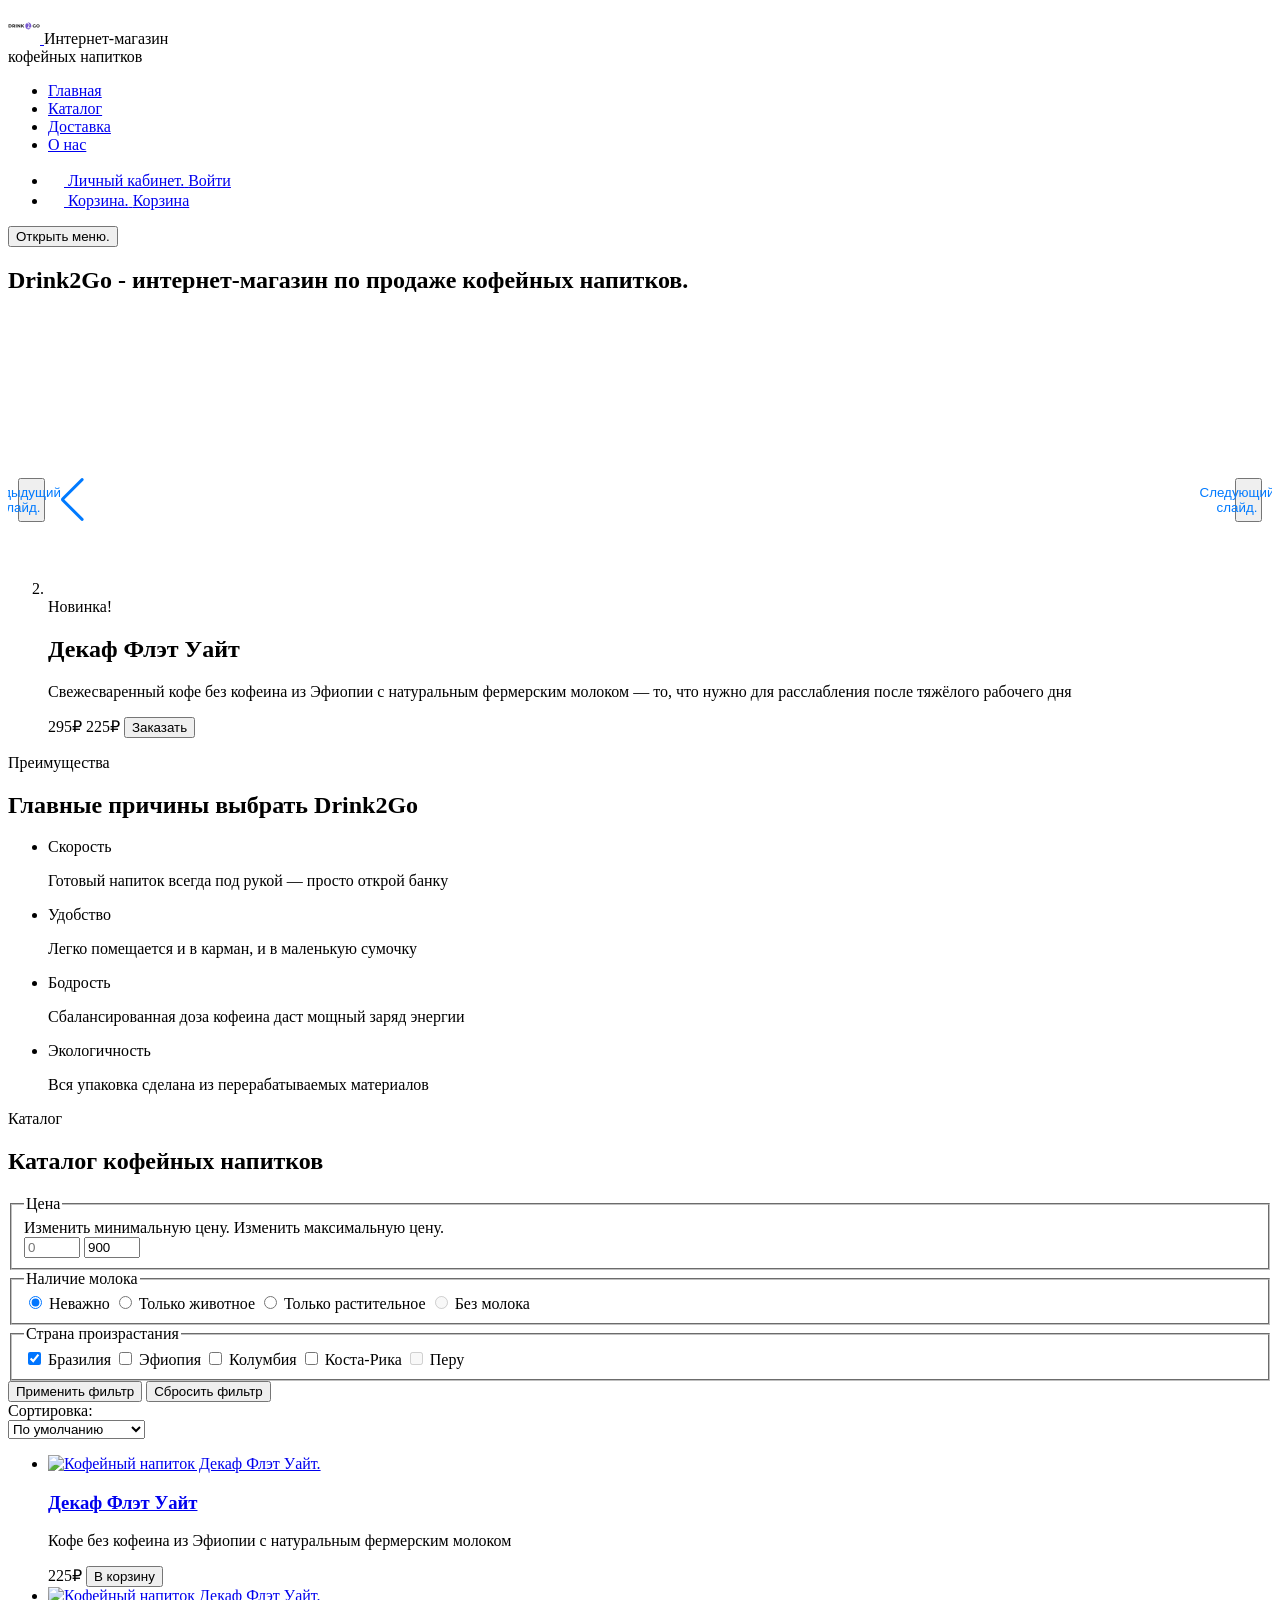
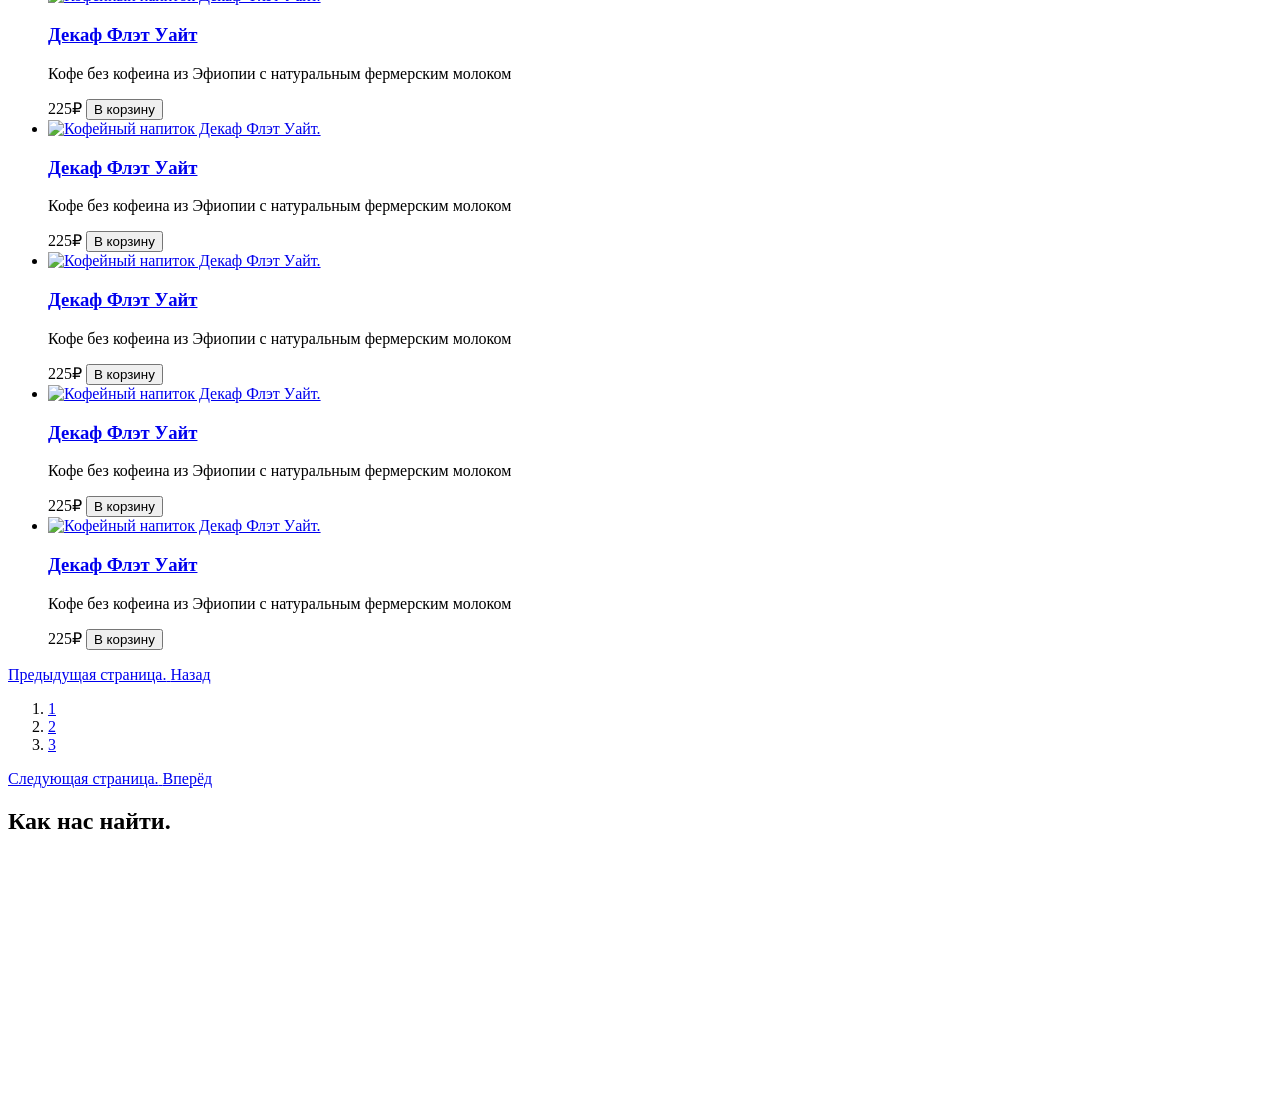
==== commit 87fa86ec: "feat: add favicon" ====
--- a/source/index.html
+++ b/source/index.html
@@ -4,14 +4,24 @@
   <meta charset="UTF-8">
   <title>Drink2Go - интернет-магазин по продаже кофейных напитков.</title>
   <meta name="viewport" content="width=device-width,initial-scale=1">
+  <link rel="icon" href="favicon.ico">
+  <link rel="apple-touch-icon" sizes="180x180" href="img/favicon/apple-touch-icon.png">
+  <link rel="icon" type="image/png" sizes="32x32" href="img/favicon/favicon-32x32.png">
+  <link rel="icon" type="image/png" sizes="16x16" href="img/favicon/favicon-16x16.png">
+  <link rel="manifest" href="site.webmanifest">
+  <link rel="mask-icon" href="img/favicon/safari-pinned-tab.svg" color="#5bbad5">
+  <meta name="msapplication-TileColor" content="#da532c">
+  <meta name="theme-color" content="#ffffff">
+  <link rel="preload" href="fonts/Montserrat/montserrat-bold.woff2" as="font" type="font/woff2" crossorigin>
+  <link rel="preload" href="fonts/Montserrat/montserrat-medium.woff2" as="font" type="font/woff2" crossorigin>
+  <link rel="preload" href="fonts/Montserrat/montserrat-regular.woff2" as="font" type="font/woff2" crossorigin>
+  <link rel="preload" href="fonts/Montserrat/montserrat-semibold.woff2" as="font" type="font/woff2" crossorigin>
   <link
     rel="stylesheet"
     href="https://cdn.jsdelivr.net/npm/swiper@8/swiper-bundle.min.css"
   />
   <link rel="stylesheet" href="vendor/leaflet/leaflet.css"/>
   <link rel="stylesheet" href="css/style.css"/>
-  <script src="https://cdn.jsdelivr.net/npm/swiper@8/swiper-bundle.min.js" defer></script>
-  <script src="vendor/leaflet/leaflet.js" defer></script>
 </head>
 <body class="page">
 
@@ -165,6 +175,8 @@
       </li>
     </ol>
 
+    <div class="swiper-pagination"></div>
+
     <button class="slider__pagination-button slider__pagination-button--prev swiper-button-prev" type="button">
       <svg aria-hidden="true" focusable="false" width="11" height="20">
         <use href="img/icons/stack.svg#slider-arrow-left"></use>
@@ -342,7 +354,7 @@
           </div>
         </li>
 
-        <li class="catalog__item catalog-item catalog-item--current">
+        <li class="catalog__item catalog-item catalog-item catalog-item__selected">
           <a class="catalog-item__image-link page-link" href="#">
             <picture class="catalog-item__image">
               <source type="image/webp" srcset="img/coffee-violet.webp 1x, img/coffee-violet2x.webp 2x">
@@ -595,6 +607,8 @@
   </div>
 </footer>
 
+<script src="https://cdn.jsdelivr.net/npm/swiper@8/swiper-bundle.min.js" defer></script>
+<script src="vendor/leaflet/leaflet.js" defer></script>
 <script src="./js/script.js" type="module"></script>
 </body>
 </html>
--- a/source/vendor/leaflet/leaflet.css
+++ b/source/vendor/leaflet/leaflet.css
@@ -0,0 +1,640 @@
+/* required styles */
+
+.leaflet-pane,
+.leaflet-tile,
+.leaflet-marker-icon,
+.leaflet-marker-shadow,
+.leaflet-tile-container,
+.leaflet-pane > svg,
+.leaflet-pane > canvas,
+.leaflet-zoom-box,
+.leaflet-image-layer,
+.leaflet-layer {
+	position: absolute;
+	left: 0;
+	top: 0;
+	}
+.leaflet-container {
+	overflow: hidden;
+	}
+.leaflet-tile,
+.leaflet-marker-icon,
+.leaflet-marker-shadow {
+	-webkit-user-select: none;
+	   -moz-user-select: none;
+	        user-select: none;
+	  -webkit-user-drag: none;
+	}
+/* Prevents IE11 from highlighting tiles in blue */
+.leaflet-tile::selection {
+	background: transparent;
+}
+/* Safari renders non-retina tile on retina better with this, but Chrome is worse */
+.leaflet-safari .leaflet-tile {
+	image-rendering: -webkit-optimize-contrast;
+	}
+/* hack that prevents hw layers "stretching" when loading new tiles */
+.leaflet-safari .leaflet-tile-container {
+	width: 1600px;
+	height: 1600px;
+	-webkit-transform-origin: 0 0;
+	}
+.leaflet-marker-icon,
+.leaflet-marker-shadow {
+	display: block;
+	}
+/* .leaflet-container svg: reset svg max-width decleration shipped in Joomla! (joomla.org) 3.x */
+/* .leaflet-container img: map is broken in FF if you have max-width: 100% on tiles */
+.leaflet-container .leaflet-overlay-pane svg,
+.leaflet-container .leaflet-marker-pane img,
+.leaflet-container .leaflet-shadow-pane img,
+.leaflet-container .leaflet-tile-pane img,
+.leaflet-container img.leaflet-image-layer,
+.leaflet-container .leaflet-tile {
+	max-width: none !important;
+	max-height: none !important;
+	}
+
+.leaflet-container.leaflet-touch-zoom {
+	-ms-touch-action: pan-x pan-y;
+	touch-action: pan-x pan-y;
+	}
+.leaflet-container.leaflet-touch-drag {
+	-ms-touch-action: pinch-zoom;
+	/* Fallback for FF which doesn't support pinch-zoom */
+	touch-action: none;
+	touch-action: pinch-zoom;
+}
+.leaflet-container.leaflet-touch-drag.leaflet-touch-zoom {
+	-ms-touch-action: none;
+	touch-action: none;
+}
+.leaflet-container {
+	-webkit-tap-highlight-color: transparent;
+}
+.leaflet-container a {
+	-webkit-tap-highlight-color: rgba(51, 181, 229, 0.4);
+}
+.leaflet-tile {
+	filter: inherit;
+	visibility: hidden;
+	}
+.leaflet-tile-loaded {
+	visibility: inherit;
+	}
+.leaflet-zoom-box {
+	width: 0;
+	height: 0;
+	-moz-box-sizing: border-box;
+	     box-sizing: border-box;
+	z-index: 800;
+	}
+/* workaround for https://bugzilla.mozilla.org/show_bug.cgi?id=888319 */
+.leaflet-overlay-pane svg {
+	-moz-user-select: none;
+	}
+
+.leaflet-pane         { z-index: 400; }
+
+.leaflet-tile-pane    { z-index: 200; }
+.leaflet-overlay-pane { z-index: 400; }
+.leaflet-shadow-pane  { z-index: 500; }
+.leaflet-marker-pane  { z-index: 600; }
+.leaflet-tooltip-pane   { z-index: 650; }
+.leaflet-popup-pane   { z-index: 700; }
+
+.leaflet-map-pane canvas { z-index: 100; }
+.leaflet-map-pane svg    { z-index: 200; }
+
+.leaflet-vml-shape {
+	width: 1px;
+	height: 1px;
+	}
+.lvml {
+	behavior: url(#default#VML);
+	display: inline-block;
+	position: absolute;
+	}
+
+
+/* control positioning */
+
+.leaflet-control {
+	position: relative;
+	z-index: 800;
+	pointer-events: visiblePainted; /* IE 9-10 doesn't have auto */
+	pointer-events: auto;
+	}
+.leaflet-top,
+.leaflet-bottom {
+	position: absolute;
+	z-index: 1000;
+	pointer-events: none;
+	}
+.leaflet-top {
+	top: 0;
+	}
+.leaflet-right {
+	right: 0;
+	}
+.leaflet-bottom {
+	bottom: 0;
+	}
+.leaflet-left {
+	left: 0;
+	}
+.leaflet-control {
+	float: left;
+	clear: both;
+	}
+.leaflet-right .leaflet-control {
+	float: right;
+	}
+.leaflet-top .leaflet-control {
+	margin-top: 10px;
+	}
+.leaflet-bottom .leaflet-control {
+	margin-bottom: 10px;
+	}
+.leaflet-left .leaflet-control {
+	margin-left: 10px;
+	}
+.leaflet-right .leaflet-control {
+	margin-right: 10px;
+	}
+
+
+/* zoom and fade animations */
+
+.leaflet-fade-anim .leaflet-tile {
+	will-change: opacity;
+	}
+.leaflet-fade-anim .leaflet-popup {
+	opacity: 0;
+	-webkit-transition: opacity 0.2s linear;
+	   -moz-transition: opacity 0.2s linear;
+	        transition: opacity 0.2s linear;
+	}
+.leaflet-fade-anim .leaflet-map-pane .leaflet-popup {
+	opacity: 1;
+	}
+.leaflet-zoom-animated {
+	-webkit-transform-origin: 0 0;
+	    -ms-transform-origin: 0 0;
+	        transform-origin: 0 0;
+	}
+.leaflet-zoom-anim .leaflet-zoom-animated {
+	will-change: transform;
+	}
+.leaflet-zoom-anim .leaflet-zoom-animated {
+	-webkit-transition: -webkit-transform 0.25s cubic-bezier(0,0,0.25,1);
+	   -moz-transition:    -moz-transform 0.25s cubic-bezier(0,0,0.25,1);
+	        transition:         transform 0.25s cubic-bezier(0,0,0.25,1);
+	}
+.leaflet-zoom-anim .leaflet-tile,
+.leaflet-pan-anim .leaflet-tile {
+	-webkit-transition: none;
+	   -moz-transition: none;
+	        transition: none;
+	}
+
+.leaflet-zoom-anim .leaflet-zoom-hide {
+	visibility: hidden;
+	}
+
+
+/* cursors */
+
+.leaflet-interactive {
+	cursor: pointer;
+	}
+.leaflet-grab {
+	cursor: -webkit-grab;
+	cursor:    -moz-grab;
+	cursor:         grab;
+	}
+.leaflet-crosshair,
+.leaflet-crosshair .leaflet-interactive {
+	cursor: crosshair;
+	}
+.leaflet-popup-pane,
+.leaflet-control {
+	cursor: auto;
+	}
+.leaflet-dragging .leaflet-grab,
+.leaflet-dragging .leaflet-grab .leaflet-interactive,
+.leaflet-dragging .leaflet-marker-draggable {
+	cursor: move;
+	cursor: -webkit-grabbing;
+	cursor:    -moz-grabbing;
+	cursor:         grabbing;
+	}
+
+/* marker & overlays interactivity */
+.leaflet-marker-icon,
+.leaflet-marker-shadow,
+.leaflet-image-layer,
+.leaflet-pane > svg path,
+.leaflet-tile-container {
+	pointer-events: none;
+	}
+
+.leaflet-marker-icon.leaflet-interactive,
+.leaflet-image-layer.leaflet-interactive,
+.leaflet-pane > svg path.leaflet-interactive,
+svg.leaflet-image-layer.leaflet-interactive path {
+	pointer-events: visiblePainted; /* IE 9-10 doesn't have auto */
+	pointer-events: auto;
+	}
+
+/* visual tweaks */
+
+.leaflet-container {
+	background: #ddd;
+	outline: 0;
+	}
+.leaflet-container a {
+	color: #0078A8;
+	}
+.leaflet-container a.leaflet-active {
+	outline: 2px solid orange;
+	}
+.leaflet-zoom-box {
+	border: 2px dotted #38f;
+	background: rgba(255,255,255,0.5);
+	}
+
+
+/* general typography */
+.leaflet-container {
+	font: 12px/1.5 "Helvetica Neue", Arial, Helvetica, sans-serif;
+	}
+
+
+/* general toolbar styles */
+
+.leaflet-bar {
+	box-shadow: 0 1px 5px rgba(0,0,0,0.65);
+	border-radius: 4px;
+	}
+.leaflet-bar a,
+.leaflet-bar a:hover {
+	background-color: #fff;
+	border-bottom: 1px solid #ccc;
+	width: 26px;
+	height: 26px;
+	line-height: 26px;
+	display: block;
+	text-align: center;
+	text-decoration: none;
+	color: black;
+	}
+.leaflet-bar a,
+.leaflet-control-layers-toggle {
+	background-position: 50% 50%;
+	background-repeat: no-repeat;
+	display: block;
+	}
+.leaflet-bar a:hover {
+	background-color: #f4f4f4;
+	}
+.leaflet-bar a:first-child {
+	border-top-left-radius: 4px;
+	border-top-right-radius: 4px;
+	}
+.leaflet-bar a:last-child {
+	border-bottom-left-radius: 4px;
+	border-bottom-right-radius: 4px;
+	border-bottom: none;
+	}
+.leaflet-bar a.leaflet-disabled {
+	cursor: default;
+	background-color: #f4f4f4;
+	color: #bbb;
+	}
+
+.leaflet-touch .leaflet-bar a {
+	width: 30px;
+	height: 30px;
+	line-height: 30px;
+	}
+.leaflet-touch .leaflet-bar a:first-child {
+	border-top-left-radius: 2px;
+	border-top-right-radius: 2px;
+	}
+.leaflet-touch .leaflet-bar a:last-child {
+	border-bottom-left-radius: 2px;
+	border-bottom-right-radius: 2px;
+	}
+
+/* zoom control */
+
+.leaflet-control-zoom-in,
+.leaflet-control-zoom-out {
+	font: bold 18px 'Lucida Console', Monaco, monospace;
+	text-indent: 1px;
+	}
+
+.leaflet-touch .leaflet-control-zoom-in, .leaflet-touch .leaflet-control-zoom-out  {
+	font-size: 22px;
+	}
+
+
+/* layers control */
+
+.leaflet-control-layers {
+	box-shadow: 0 1px 5px rgba(0,0,0,0.4);
+	background: #fff;
+	border-radius: 5px;
+	}
+.leaflet-control-layers-toggle {
+	background-image: url(images/layers.png);
+	width: 36px;
+	height: 36px;
+	}
+.leaflet-retina .leaflet-control-layers-toggle {
+	background-image: url(images/layers-2x.png);
+	background-size: 26px 26px;
+	}
+.leaflet-touch .leaflet-control-layers-toggle {
+	width: 44px;
+	height: 44px;
+	}
+.leaflet-control-layers .leaflet-control-layers-list,
+.leaflet-control-layers-expanded .leaflet-control-layers-toggle {
+	display: none;
+	}
+.leaflet-control-layers-expanded .leaflet-control-layers-list {
+	display: block;
+	position: relative;
+	}
+.leaflet-control-layers-expanded {
+	padding: 6px 10px 6px 6px;
+	color: #333;
+	background: #fff;
+	}
+.leaflet-control-layers-scrollbar {
+	overflow-y: scroll;
+	overflow-x: hidden;
+	padding-right: 5px;
+	}
+.leaflet-control-layers-selector {
+	margin-top: 2px;
+	position: relative;
+	top: 1px;
+	}
+.leaflet-control-layers label {
+	display: block;
+	}
+.leaflet-control-layers-separator {
+	height: 0;
+	border-top: 1px solid #ddd;
+	margin: 5px -10px 5px -6px;
+	}
+
+/* Default icon URLs */
+.leaflet-default-icon-path {
+	background-image: url(images/marker-icon.png);
+	}
+
+
+/* attribution and scale controls */
+
+.leaflet-container .leaflet-control-attribution {
+	background: #fff;
+	background: rgba(255, 255, 255, 0.7);
+	margin: 0;
+	}
+.leaflet-control-attribution,
+.leaflet-control-scale-line {
+	padding: 0 5px;
+	color: #333;
+	}
+.leaflet-control-attribution a {
+	text-decoration: none;
+	}
+.leaflet-control-attribution a:hover {
+	text-decoration: underline;
+	}
+.leaflet-container .leaflet-control-attribution,
+.leaflet-container .leaflet-control-scale {
+	font-size: 11px;
+	}
+.leaflet-left .leaflet-control-scale {
+	margin-left: 5px;
+	}
+.leaflet-bottom .leaflet-control-scale {
+	margin-bottom: 5px;
+	}
+.leaflet-control-scale-line {
+	border: 2px solid #777;
+	border-top: none;
+	line-height: 1.1;
+	padding: 2px 5px 1px;
+	font-size: 11px;
+	white-space: nowrap;
+	overflow: hidden;
+	-moz-box-sizing: border-box;
+	     box-sizing: border-box;
+
+	background: #fff;
+	background: rgba(255, 255, 255, 0.5);
+	}
+.leaflet-control-scale-line:not(:first-child) {
+	border-top: 2px solid #777;
+	border-bottom: none;
+	margin-top: -2px;
+	}
+.leaflet-control-scale-line:not(:first-child):not(:last-child) {
+	border-bottom: 2px solid #777;
+	}
+
+.leaflet-touch .leaflet-control-attribution,
+.leaflet-touch .leaflet-control-layers,
+.leaflet-touch .leaflet-bar {
+	box-shadow: none;
+	}
+.leaflet-touch .leaflet-control-layers,
+.leaflet-touch .leaflet-bar {
+	border: 2px solid rgba(0,0,0,0.2);
+	background-clip: padding-box;
+	}
+
+
+/* popup */
+
+.leaflet-popup {
+	position: absolute;
+	text-align: center;
+	margin-bottom: 20px;
+	}
+.leaflet-popup-content-wrapper {
+	padding: 1px;
+	text-align: left;
+	border-radius: 12px;
+	}
+.leaflet-popup-content {
+	margin: 13px 19px;
+	line-height: 1.4;
+	}
+.leaflet-popup-content p {
+	margin: 18px 0;
+	}
+.leaflet-popup-tip-container {
+	width: 40px;
+	height: 20px;
+	position: absolute;
+	left: 50%;
+	margin-left: -20px;
+	overflow: hidden;
+	pointer-events: none;
+	}
+.leaflet-popup-tip {
+	width: 17px;
+	height: 17px;
+	padding: 1px;
+
+	margin: -10px auto 0;
+
+	-webkit-transform: rotate(45deg);
+	   -moz-transform: rotate(45deg);
+	    -ms-transform: rotate(45deg);
+	        transform: rotate(45deg);
+	}
+.leaflet-popup-content-wrapper,
+.leaflet-popup-tip {
+	background: white;
+	color: #333;
+	box-shadow: 0 3px 14px rgba(0,0,0,0.4);
+	}
+.leaflet-container a.leaflet-popup-close-button {
+	position: absolute;
+	top: 0;
+	right: 0;
+	padding: 4px 4px 0 0;
+	border: none;
+	text-align: center;
+	width: 18px;
+	height: 14px;
+	font: 16px/14px Tahoma, Verdana, sans-serif;
+	color: #c3c3c3;
+	text-decoration: none;
+	font-weight: bold;
+	background: transparent;
+	}
+.leaflet-container a.leaflet-popup-close-button:hover {
+	color: #999;
+	}
+.leaflet-popup-scrolled {
+	overflow: auto;
+	border-bottom: 1px solid #ddd;
+	border-top: 1px solid #ddd;
+	}
+
+.leaflet-oldie .leaflet-popup-content-wrapper {
+	-ms-zoom: 1;
+	}
+.leaflet-oldie .leaflet-popup-tip {
+	width: 24px;
+	margin: 0 auto;
+
+	-ms-filter: "progid:DXImageTransform.Microsoft.Matrix(M11=0.70710678, M12=0.70710678, M21=-0.70710678, M22=0.70710678)";
+	filter: progid:DXImageTransform.Microsoft.Matrix(M11=0.70710678, M12=0.70710678, M21=-0.70710678, M22=0.70710678);
+	}
+.leaflet-oldie .leaflet-popup-tip-container {
+	margin-top: -1px;
+	}
+
+.leaflet-oldie .leaflet-control-zoom,
+.leaflet-oldie .leaflet-control-layers,
+.leaflet-oldie .leaflet-popup-content-wrapper,
+.leaflet-oldie .leaflet-popup-tip {
+	border: 1px solid #999;
+	}
+
+
+/* div icon */
+
+.leaflet-div-icon {
+	background: #fff;
+	border: 1px solid #666;
+	}
+
+
+/* Tooltip */
+/* Base styles for the element that has a tooltip */
+.leaflet-tooltip {
+	position: absolute;
+	padding: 6px;
+	background-color: #fff;
+	border: 1px solid #fff;
+	border-radius: 3px;
+	color: #222;
+	white-space: nowrap;
+	-webkit-user-select: none;
+	-moz-user-select: none;
+	-ms-user-select: none;
+	user-select: none;
+	pointer-events: none;
+	box-shadow: 0 1px 3px rgba(0,0,0,0.4);
+	}
+.leaflet-tooltip.leaflet-clickable {
+	cursor: pointer;
+	pointer-events: auto;
+	}
+.leaflet-tooltip-top:before,
+.leaflet-tooltip-bottom:before,
+.leaflet-tooltip-left:before,
+.leaflet-tooltip-right:before {
+	position: absolute;
+	pointer-events: none;
+	border: 6px solid transparent;
+	background: transparent;
+	content: "";
+	}
+
+/* Directions */
+
+.leaflet-tooltip-bottom {
+	margin-top: 6px;
+}
+.leaflet-tooltip-top {
+	margin-top: -6px;
+}
+.leaflet-tooltip-bottom:before,
+.leaflet-tooltip-top:before {
+	left: 50%;
+	margin-left: -6px;
+	}
+.leaflet-tooltip-top:before {
+	bottom: 0;
+	margin-bottom: -12px;
+	border-top-color: #fff;
+	}
+.leaflet-tooltip-bottom:before {
+	top: 0;
+	margin-top: -12px;
+	margin-left: -6px;
+	border-bottom-color: #fff;
+	}
+.leaflet-tooltip-left {
+	margin-left: -6px;
+}
+.leaflet-tooltip-right {
+	margin-left: 6px;
+}
+.leaflet-tooltip-left:before,
+.leaflet-tooltip-right:before {
+	top: 50%;
+	margin-top: -6px;
+	}
+.leaflet-tooltip-left:before {
+	right: 0;
+	margin-right: -12px;
+	border-left-color: #fff;
+	}
+.leaflet-tooltip-right:before {
+	left: 0;
+	margin-left: -12px;
+	border-right-color: #fff;
+	}
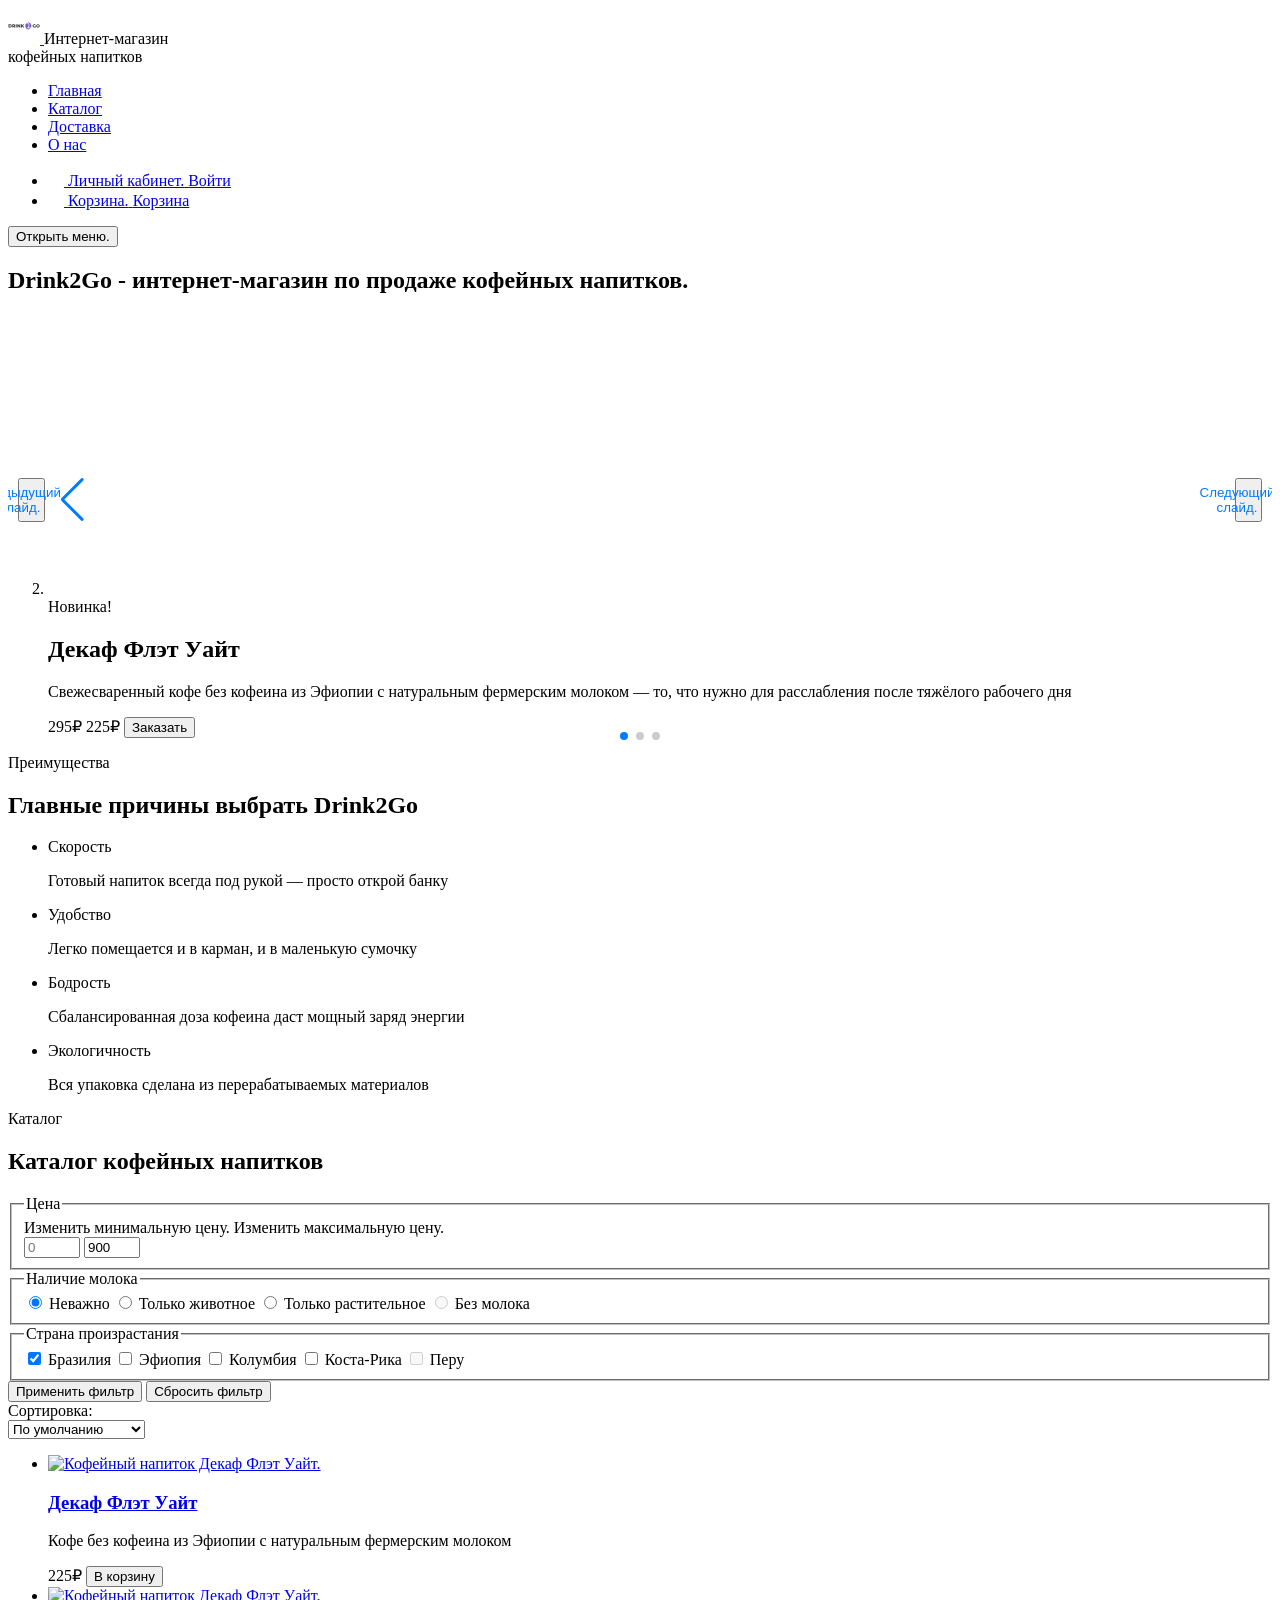
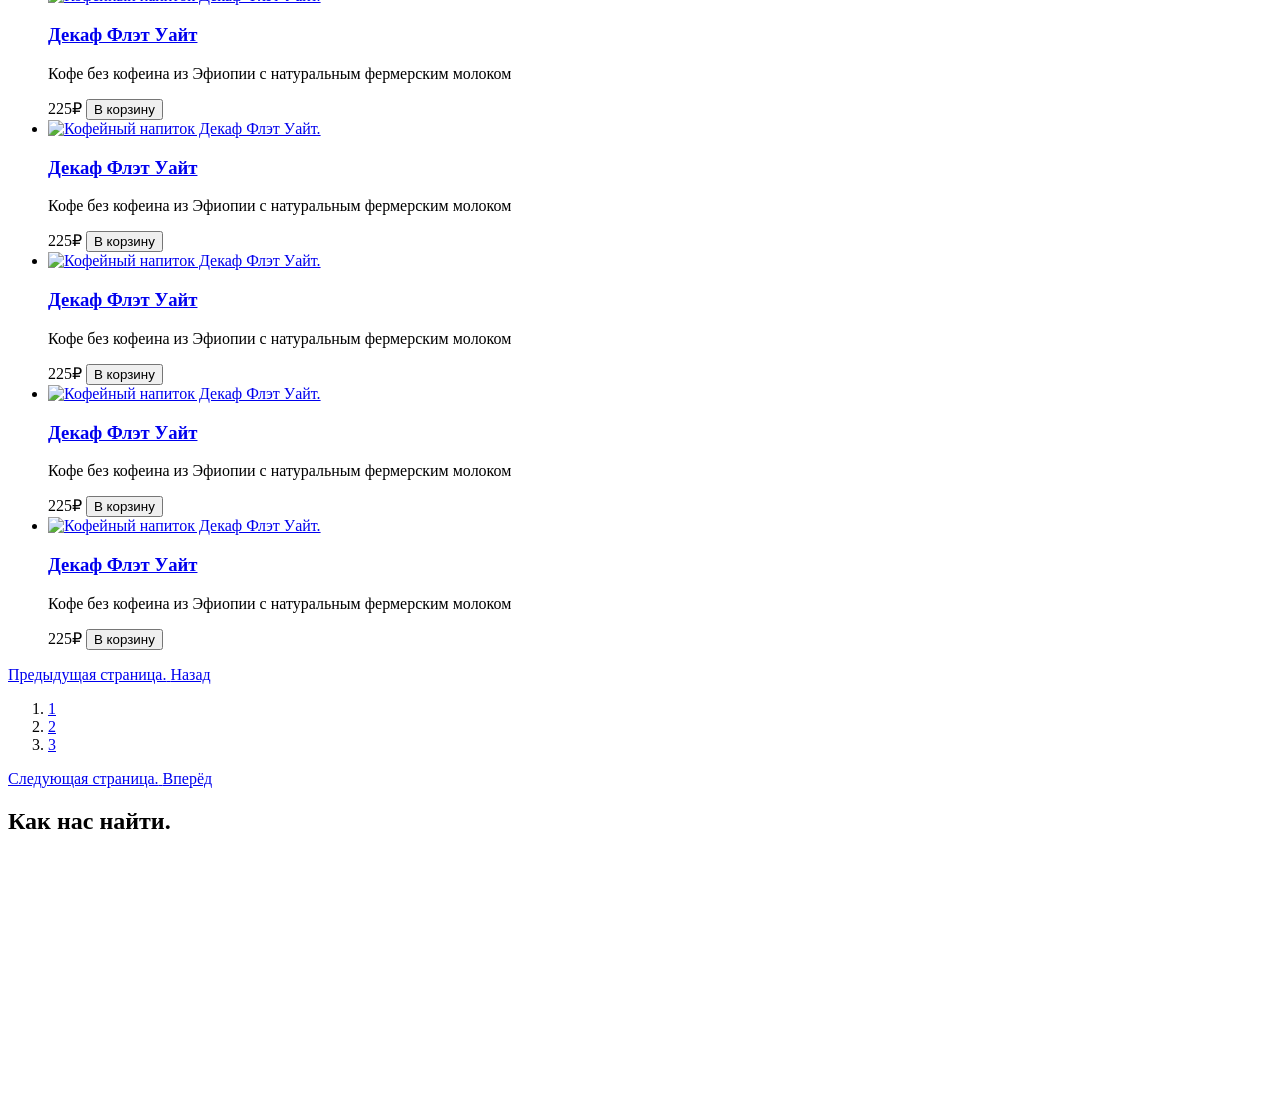
==== commit 4ae1e1fe: "feat: add github-pages config" ====
--- a/source/index.html
+++ b/source/index.html
@@ -354,7 +354,7 @@
           </div>
         </li>
 
-        <li class="catalog__item catalog-item catalog-item catalog-item__selected">
+        <li class="catalog__item catalog-item catalog-item catalog-item--selected">
           <a class="catalog-item__image-link page-link" href="#">
             <picture class="catalog-item__image">
               <source type="image/webp" srcset="img/coffee-violet.webp 1x, img/coffee-violet2x.webp 2x">
